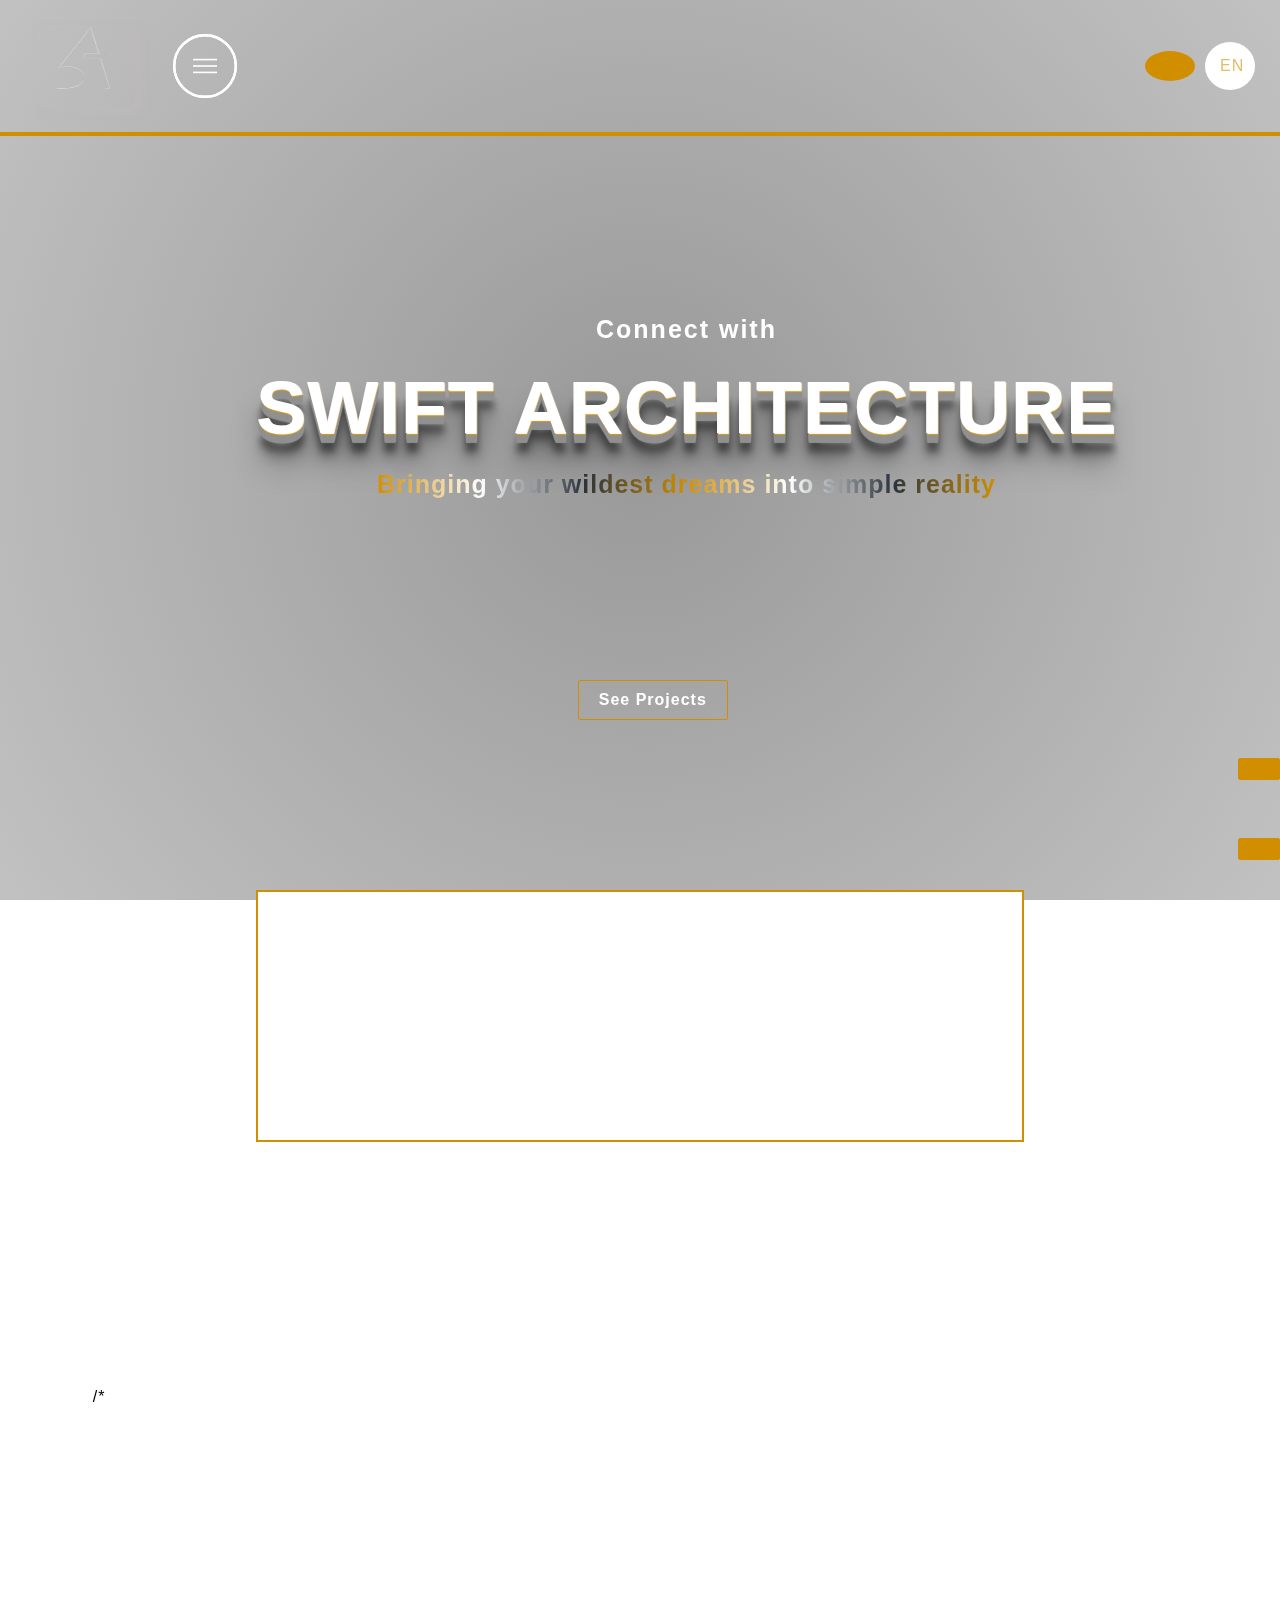
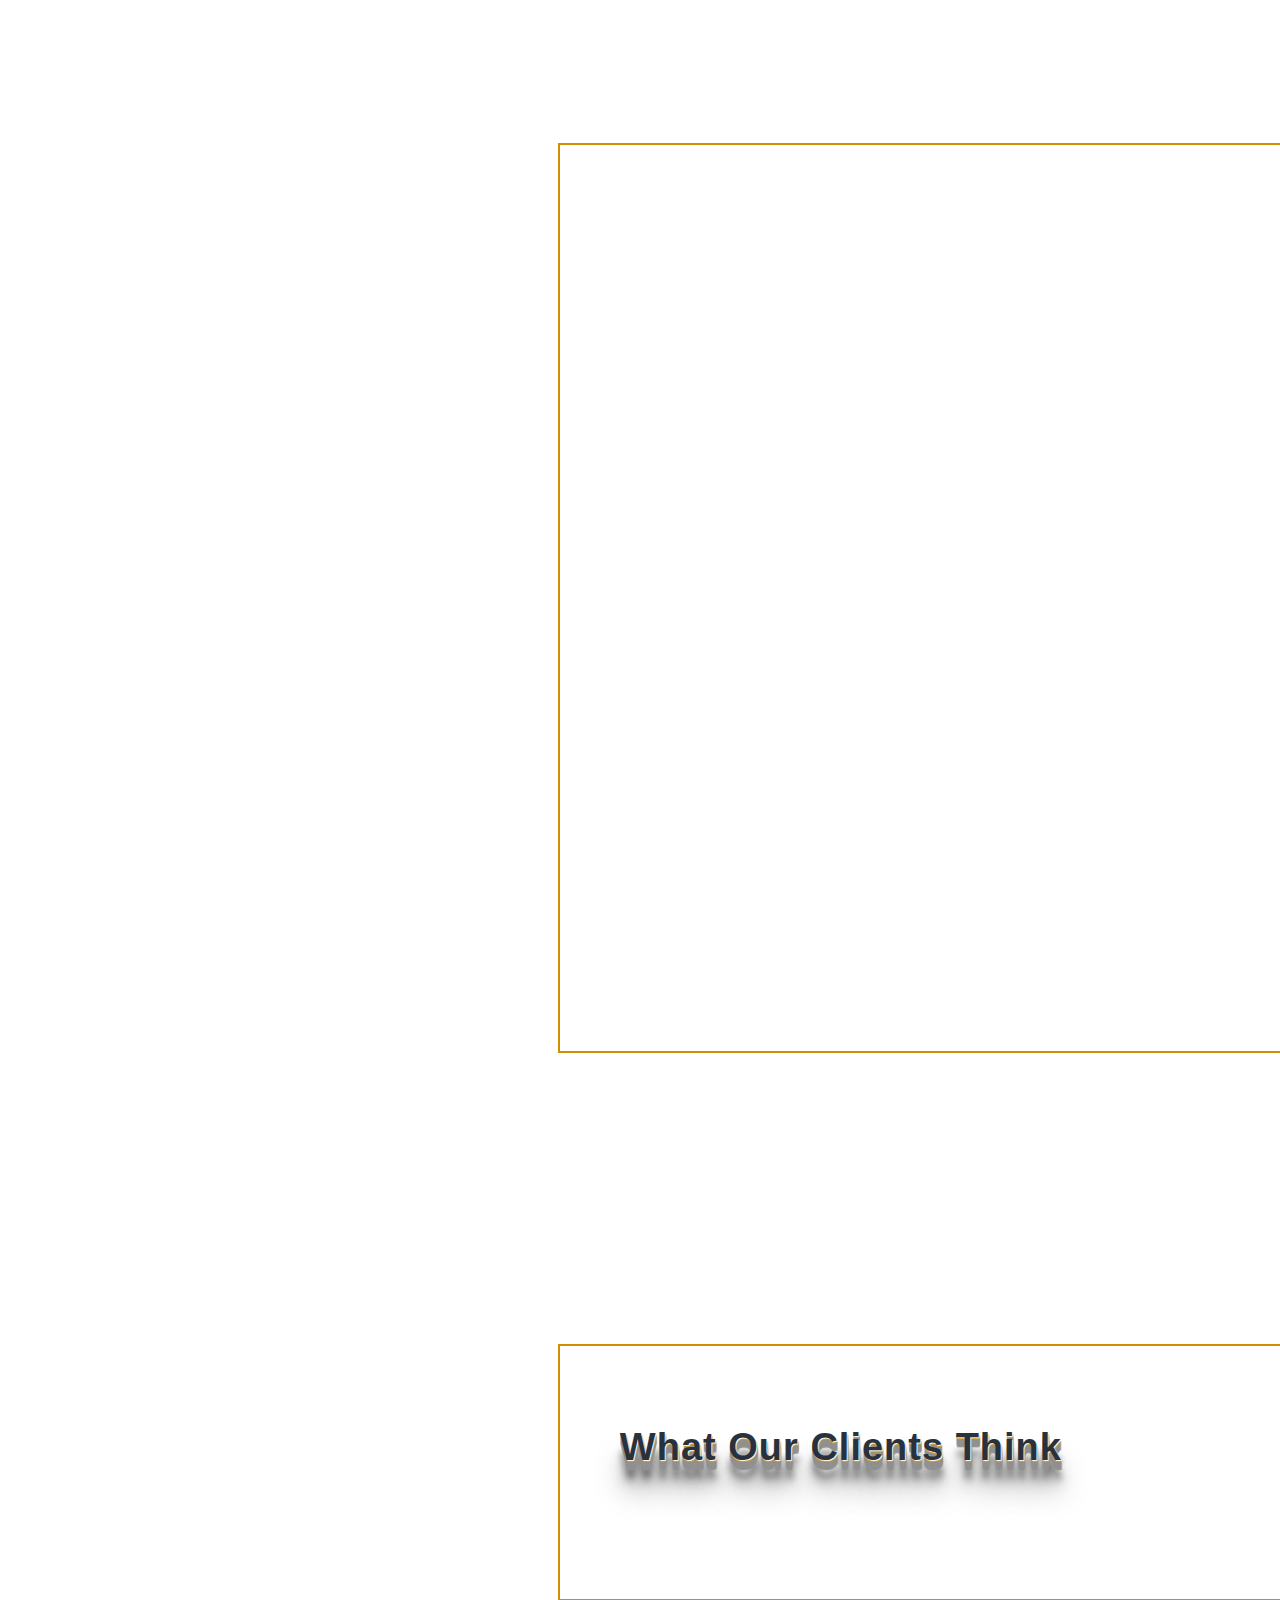
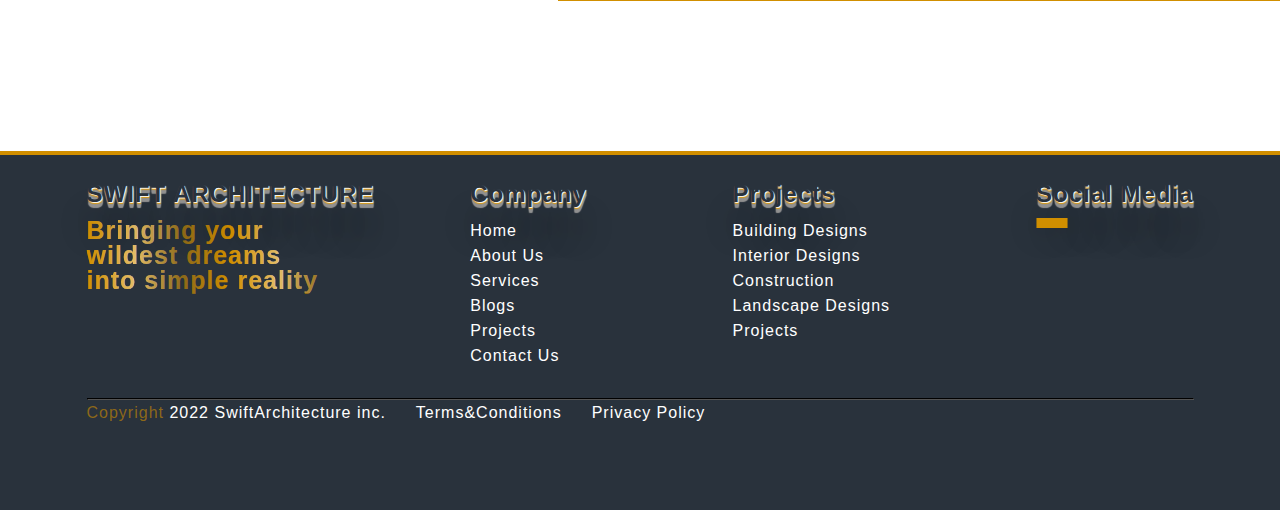
==== index.html @ 9f7cba60 "Update index.html" ====
<!DOCTYPE html>
<html lang="en">
<head>
    <meta charset="UTF-8">
    <meta http-equiv="X-UA-Compatible" content="IE=edge">
    <meta name="viewport" content="width=device-width, initial-scale=1.0">
    <title>Document</title>
    <link rel="stylesheet" href="style.css">
    <link href="https://unpkg.com/aos@2.3.1/dist/aos.css" rel="stylesheet">
    <script src="https://unpkg.com/aos@2.3.1/dist/aos.js"></script>
    <script src="https://kit.fontawesome.com/27ed1e60c1.js" crossorigin="anonymous"></script>
    <script src="https://code.iconify.design/iconify-icon/1.0.1/iconify-icon.min.js"></script>
</head>
<body>
    <main>
        <section id="hero">
            
            <section id="header">
                <div class="header">
                    <div class="header_wrapper">
                        <div class="mobile__navbar">
                            <div class="logo"><a href="#contact-me"><h2><img src="./assets/Swift.png" alt="#" width="100px" height="70px"></h2></a></div>
                            <div class="hamburger"><div class="bar"></div></div>
                            <ul>
                                <li><a href="#header" data-after="Home">Home</a></li>
                                <li><a href="#about" data-after="About Swift">About Us</a></li>
                                <li><a href=".projects" data-after="Services">Services</a></li>
                                <li><a href=".projects" data-after="Services">Blogs</a></li>
                                <li><a href="#projects" data-after="Contact">Projects</a></li>
                                <li><a href="#projects" data-after="Contact">Contact Us</a></li>
                                
                            </ul>    
                        </div>
                        <div class="rightContainer">
                            <div class="header_mail">
                                <a href="mailto:swiftarchitecture247@gmail.com"><iconify-icon icon="carbon:email"></iconify-icon></a>
                            </div>
                            <div class="languageMenu">
                                <div class="languageMenu_item">
                                    <span>EN</span>
                                </div>
                            </div>
                        </div>
                    </div>
                </div>
                
            </section>
            
            <nav>
                
                <video autoplay loop muted plays-inline class="back-video" 
                poster="/upload/resize_cache/iblock/ad4/qodr7lu05pbajoi9zs8rscyl9esdbyeu/637_441_2/1.jpg" >
                    <source src="https://reformosa.pt/public/uploads/_/originals/c9e46682-1225-59f7-8596-67a74b011928.mp4" type="video/mp4">
                </video>
                
                <!-- <h2 class="logo">Swi- <span>Ft</span></h2> -->
                
            </nav>
            <div class="hero_mask"></div>

            <div class="content-main">
                <div class="content_wrapper" data-aos="fade-up">
                    <h4>Connect with</h4>
                    <h1>SWIFT ARCHITECTURE</h1>
                    <h3>Bringing your wildest dreams into simple reality</h3>
                    
                </div>
                <div class="newsletter" data-aos="fade-right">
                    <div class="buttonContainer" data-aos="fade-right"data-aos-duration="2000" data-aos-delay="1000">
                        <a href="" class="button">See Projects</a>
                    </div>
                    <!-- <form>
                        <input type="email" name="email" id="mail" placeholder="Enter Your Email">
                        <input type="submit" id="submit" name="submit" value="Let's Start" >
                    </form> -->
                </div>
                
                
            </div>
            <a href="https://wa.me/2348025716755/?text=Hello, Swift Architecture" class="whatsapp button"><iconify-icon icon="bi:whatsapp" style="color: #fff;"></iconify-icon></a>
            <a href="tel:+2348025716755" class="call button"><iconify-icon icon="fluent:call-outbound-28-filled" style="color: #fff;"></iconify-icon></a>
            
        </section>
        
        <!-- About Section -->
        
        
        <section id="about">
        <!-- <img class="image" src="./assets/Swiftlogo.jpg" alt="" width="100%" height="100%"> -->
        <div class="about_mask"></div>
            <section class="card_1">
                <article class="main_card" data-aos="zoom-in-up">
                    <h2 class="heading">Pursuing Excellence</h2> 
                    <p class="subheading">Swift Architecture is one of Nigeria's leading Architectural firm,
                        developers and managers of mixed-use real estate 
                        developments, property investments and hospitality developments.</p>
                </article>
            </section>
            <section id="about-main">
                <div class="main">
                    <!-- <img src="https://static.dezeen.com/uploads/2018/07/marc-goodwin-archmospheres-dutch-architecture-studios-offices-_dezeen_2364_sq_e.jpg" alt="#"> -->
                    /* <div class="about-text" data-aos="fade-right" data-aos-delay="500"
                    data-aos-ease="ease-out" data-aos-offset="-15px" data-aos-duration="1000"> */
                     <div class="about-text" data-aos="fade-up">
                        <!-- <div class="img"></div> -->
                        <h2>About Us</h2>
                        <h5 style="display: inline;">Architecture $ </h5><h3 class="subheading" style="display: inline;"> <span>Project Management</span></h3>
                        <p>We strive to create architecture that is simple, beautiful, 
                            and economical of both means and gestures. We believe that architecture should be integral with its place and that the best buildings allow people to fully experience the light and nature of that place.  Our chief pursuit is a timeless expression of architecture that is appropriate to its users and their purpose, that blends progressive technology with elemental form.
                            . </p>
                        <div class="btnC">
                            <div class="buttonContainer" data-aos="fade-up-right">
                                <a href="" class="button">Want to know more?</a>
                            </div>
                        </div>
                    </div>
                </div>
            </section>

            <div class="projects">
                <div class="texts">
                    <h2 class="heading" data-aos="fade-up">
                        Exclusive <br> Architecture
                    </h2>
                    <p class="subheading" data-aos="fade-up">
                        Focused on iconic location,high quality production and valuable design, Swift Architecture stands out for their uniqueness and excellence. 
                    </p>
                    <div class="btnC">
                        <div class="buttonContainer" data-aos="fade-up-right">
                            <a href="" class="button">See Projects</a>
                        </div>
                    </div>
                </div>
                <div class="block-description">
                    
                    <!-- <div class="description" data-aos="fade-up">
                        <img class="slide" src="../Architecture/assets/interior-design-images-apartment-interior-design.jpg" style="width:100%;">
                        <img class="slide" src="../Architecture/assets/ikoyi build.jpg" style="width:100%;">
                        <img class="slide" src="../Architecture/assets/homes1.jpg" style="width:100%;">
                    </div>   -->
                    <div class="description">
                        <div class="square" data-aos="fade-up">
                            <div class="icon">
                                <img src="../assets/diamond.png" alt=""
                                 height="40px">
                            </div>
                            <div class="square_text">
                                <h2 class="heading1">Curated Design</h2>
                                <p class="subheading">
                                    We partner with our Client
                                becoming a part of their development 
                                team - to understand their preferences 
                                and put it into work. 
                                </p>
                            </div>
    
                        </div>
                        <div class="square" data-aos="fade-up">
                            <div class="icon">
                                <img src="../assets/security.png" alt=""
                                 height="40px">
                            </div>
                            <div class="square_text">
                                <h2 class="heading1">Construction</h2>
                                <p class="subheading">
                                    We stay with a project from 
                                conceptualization to completion 
                            and beyond.
                                </p>
                            </div>
                        </div>
                        <div class="square" data-aos="fade-up">
                            <div class="icon">
                                <img src="../assets/diamond.png" alt=""
                                 height="40px">
                            </div>
                            <div class="square_text">
                                <h2 class="heading1">Interior Design</h2>
                                <p class="subheading">
                                    The stylish interior makes us want 
                                to spend more time in it. We 
                                present interesting sets to create 
                                an apartment. We choose the 
                                right colors according to our 
                                own taste and for your satisfaction.  
                                </p>
                            </div>
                        </div>
                        <div class="square" data-aos="fade-up">
                            <div class="icon">
                                <img src="../assets/diamond.png" alt=""
                                 height="40px">
                            </div>
                            <div class="square_text">
                                <h2 class="heading1">Landscape Design</h2>
                                <p class="subheading">
                                    Our landscape designs reflects the belief
                        that any property's intrinsic value lies in 
                        the site's natural beauty, vastness and 
                        richness of its landscape.
                                </p>
                            </div>
                        </div>
                    </div>
                </div>
            </div>

            <section id="contact">
                <div class="text-2">
                    <h2 class="heading" data-aos="fade-up">
                        We're glad to <br> help
                    </h2>
                    <h3 class="subheading" data-aos="fade-up">
                        <span>Send us an email or call us <br>
                            Let's give Your Dreams A Shape Of Reality.
                        </span>
                        
                    </h3>
                    <div class="btnC">
                        <div class="buttonContainer" data-aos="fade-up-right">
                            <a href="" class="button">Contact Us</a>
                        </div>
                    </div>
                </div>
            </section>

            <section id="clients">
                <div class="div"></div>
                <div class="square1">
                    <div class="square">
                        <!-- <div class="icon">
                            <img src="../assets/diamond.png" alt=""
                             height="40px">
                        </div> -->
                        <h2 class="heading">What Our Clients Think</h2>
                        <div class="square_text" data-aos="fade-up">
                        <!-- <div class="square_text_mask"></div>   -->
                            
                            <div class="client"> 
                                <img src="../Architecture/assets/308.png" style="width: 100%;">
                                <div class="words">
                                    <p class="subheading">
                                        Build with the world's most intuitive firm, Swift Architecture.
                                        I can't believe believe my dreams actually came into reality. 
                                    </p>
                                </div>
                                <!-- <div class="words1">
                                    
                                </div> -->
                            </div>
                            <div class="client">
                                <img src="../Architecture/assets/257.jpg" style="width: 100%;">
                                <div class="words">
                                    <p class="subheading">
                                        I cant believe there is a firm as meticulous as Swift!!!
                                        I can't believe believe my dreams actually came into reality. 
                                    </p>
                                </div>
                                <!-- <div class="words2">
                                    
                                </div> -->
                            </div>
                            <div class="client">
                                <img src="../Architecture/assets/194.jpg" style="width: 100%;">
                                <div class="words" >
                                    <p class="subheading">
                                        Build with the world's most intuitive firm, Swift Architecture.
                                        I can't believe believe my dreams actually came into reality. 
                                    </p>
                                </div>
                                <!-- <div class="words3">
                                    
                                </div> -->
                            </div>
                            <button class="button right" onclick="plusDivs(-1)">&#10094;</button>
                            <button class="button left" onclick="plusDivs(1)">&#10095;</button>
                        </div>
                        
                    </div>
                </div>
            </section>
        </section>

        <!-- Service section start -->
        
            
        <!--Contact Me -->
       

        <!-- footer start -->
        <footer>
            <div class="footer-wrapper">
                
                <div class="footer-contents">
                    <div class="footer-text">
                        <h2>SWIFT ARCHITECTURE</h2>
                       <h3 class="subheading"><span>Bringing your <br>wildest 
                             dreams <br> into simple reality</span> </h3>
                    </div>
                    <div class="company">
                        <h2>Company</h2>
                        <ul class="subheading">
                            <li><a href="#header" data-after="Home">Home</a></li>
                                <li><a href="#about" data-after="About Swift">About Us</a></li>
                                <li><a href=".projects" data-after="Services">Services</a></li>
                                <li><a href=".projects" data-after="Services">Blogs</a></li>
                                <li><a href="#projects" data-after="Contact">Projects</a></li>
                                <li><a href="#projects" data-after="Contact">Contact Us</a></li>
                        </ul>  
                    </div>

                    <div class="footer-project">
                        <h2>Projects</h2>
                        <ul class="subheading">
                            <li><a href="#header" data-after="Dashboard">Building Designs</a></li>
                            <li><a href="#Documentation" data-after="Documentation">Interior Designs</a></li>
                            <li><a href="#Documentation" data-after="Documentation">Construction</a></li>
                            <li><a href="#header" data-after="Download">Landscape Designs</a></li>
                            <li><a href="#footer" data-after="Contact">Projects</a></li>
                        </ul>  
                    </div>

                    <div class="social-media">
                        <h2>Social Media</h2>
                        <div class="social">
                            <div class="buttonContainer">
                                <a href="https://www.facebook.com/swiftarchitecture" class="button"><iconify-icon icon="eva:facebook-fill" style="color: #fff;"></iconify-icon></a>
                            </div>
                            <div class="buttonContainer">
                                <a href="callto=+2348025716755" class="button"><iconify-icon icon="fe:twitter" style="color: #fff;"></iconify-icon></a>
                            </div>
                            <div  class="buttonContainer">
                                <a href="https://instagram.com/swift_architecture?r=nametag" class="button"><iconify-icon icon="bi:instagram" style="color: #fff;"></iconify-icon></a>
                            </div>
                            <div class="buttonContainer">
                                <a href="https://www.linkedin.com/company/swift-architecture/" class="button"><iconify-icon icon="akar-icons:linkedin-v2-fill" style="color: #fff;"></iconify-icon></a>
                            </div>
                            <div class="buttonContainer">
                                <a href="https://wa.me/2348025716755/?text=Hello, Swift Architecture" class="button"><iconify-icon icon="bi:whatsapp" style="color: #fff;"></iconify-icon></a>
                            </div>
                        </div>
                    </div>
                </div>
                <div class="copyright subheading">
                    <hr>
                    <div class="footer-end">
                        <p class="end"><span>Copyright <i class="fa-solid fa-copyright"></i></span> 2022 SwiftArchitecture inc.</p>
                        <li class="middle"><a href="#">Terms&Conditions</a></li>
                        <li><a href="#">Privacy Policy</a></li>
                    </div>
                </div>  
            </div>
        </footer>
    </main>

    <script src="index.js"></script>
    <script src="//translate.google.com/translate_a/element.js?
    cb=googleTranslateElementInit"></script>
    
    <script>
        AOS.init({
            duration: 2000,
            // once: true,
            onscroll: true,
        });
    </script>
</body>
</html>
---- style.css ----
*{
    margin: 0;
    padding: 0;
    font-family: sans-serif;
    box-sizing: border-box;
    letter-spacing: 1px;
    
}
html{
    scroll-behavior: smooth;
    overflow-x: hidden;
}
body{
    /* background-color: rgb(49, 49, 49); */
    /* background-color: #fff; */
    background-color: transparent;
    color: #000;
}


/* Hero Section */

/* .container{
    min-height: 100vh;
    width: 100%;
    display: flex;
    align-items: center;
    justify-content: center;
} */
nav{
    display: flex;
    justify-content: space-between;
    align-items: center;
    width: 100vw;
}
.back-video{
    position: absolute;
    left: 0;
    top: 0;
    z-index: -2; 
    width: 100%;
    object-fit: fill;
    height: 100%;
}
.hero_mask{
    position: absolute;
    top: 0;
    right: 0;
    bottom: 0;
    left: 0;
    z-index: -1;
    background-image: radial-gradient(circle at 50% 50%,rgba(51,51,51,.5),rgba(51,51,51,.3));
}
main{
    max-width: 100%;
}
@media (min-aspect-ratio: 16/9){
    .back-video{
        width: 100%;
        height: auto;
    }
}
/* @media (min-aspect-ratio: 16/9){
    .back-video{
        width: auto;
        height: 100%;
    }
} */

#hero{
    height: 100vh;
    width: 100%;
    background-image: url(https://www.studia-54.com/upload/iblock/05a/dwes5d4qma2uzk5yoxar0859eth1djxx/Skype_Video.mp4);
    background-size: cover;
    background-position: center;
    color: #fff;
}
#hero .whatsapp, .call{
    position: fixed;
    right: 0;
    bottom: 40px;
    z-index: 2;
    background-color: #d18f00;
}
#hero .call{
    bottom: 120px;
    width: fit-content;
    background-color: #d18f00;
}
/* Header Section */

.header{
    /* padding: 12px 0;
    z-index: 10;
    top: 0;
    left: 0;
    right: 0; */
    position: fixed;
    z-index: 10;
    width: 100%;
    /* background-color: rgba(0, 0, 0, .2);  */
    background-color: transparent;
    padding: 25px;
    letter-spacing: 2px;
    transition: all ease-out .5s;
    height: auto;
    /* border: #d18f00 4px solid; */
    /* height: 30%; */
    border-bottom: #d18f00 4px solid; 
    /* position: fixed; */
    /* background: rgb(73, 62, 62); */
    /* transition: all .5s ease; */
    /* box-shadow: 0 13px 61px 0 hsla(0,0%,49.8%,.2); */
}
/* .header.active::after{
    background-color: #1d223a;
} */
/* .header::-webkit-scrollbar{
    color: #000;
} */
.header_wrapper{
    display: flex;
    align-items: center;
    justify-content: space-between;
}
.rightContainer{
    display: flex;
    color: #fff;
    justify-content: center;
    align-items: center;
    gap: 10px;
}
.header_mail{
    width: 50px;
    border-radius: 50%;
    background-color: #d18f00;
    padding: 15px; 
    display: flex;
    justify-content: center;
    align-items: center;
    /* z-index: 1; */
}
/* .header_mail:hover{
    content: attr("mailto:swiftarchitecture247@gmail.com");
} */
.languageMenu_item{
    width: 50px;
    border-radius: 50%;
    background-color: #fff;
    padding: 15px;
}
.mobile__navbar{
    display: flex;
    align-items: center;
    justify-content: space-between;
}
.mobile__navbar ul{
    list-style: none;
    position: fixed;
    background-color: #29323c;
    /* background-color: transparent; */
    width: 100%;
    height: 100%;
    left: 100%;
    top: 0;
    display: flex;
    flex-direction: column;
    justify-content: center;
    align-items: center;
    z-index: 1;
    overflow-x: hidden;
    transition: .5s ease left;
  }
  .mobile__navbar ul.active{
    left: 0;
  }
  .mobile__navbar ul a{
    font-size: 1.5rem;
    font-weight: 500;
    letter-spacing: .2rem;
    text-decoration: none;
    color: rgba(209, 143, 0, .3);
    text-transform: uppercase;
    padding: 20px;
    display: block;
  } 
  .mobile__navbar ul a::after{
    content: attr(data-after);
    position: absolute;
    top: 50%;
    left: 50%;
    transform: translate(-50%, -50%) scale(0);
    z-index: -1;
    color: rgba(240, 248, 255, 0.021);
    /* z-index: -1; */
    transition: .3s ease letter-spacing;
  }
  .mobile__navbar ul li:hover a::after{
    transform: translate(-50%, -50%) scale(2);
  }
  .mobile__navbar ul li:hover a{
    color: #d18f00;
    text-decoration: underline;
  } 
  .mobile__navbar .hamburger{
    height: 80px;
    min-width: 80px;

    /* display: inline-block; */
    border: 3px solid white;
    border-radius: 50%;
    position: relative;
    display: flex;
    align-items: center;
    justify-content: center;
    z-index: 100;
    cursor: pointer;
    transform: scale(.8);
    margin-left: 30px;
  }
  .mobile__navbar .hamburger::after{
    position: absolute;
    content: "";
    height: 100%;
    width: 100%;
    border-radius: 50%;
    border: 3px solid white;
    animation: hamburger_puls 1s ease infinite;
  }
  .mobile__navbar .hamburger .bar{
    height: 2px;
    width: 30px;
    position: relative;
    background-color: white;
    z-index: -1;
  }
  .mobile__navbar .hamburger .bar::after,
  .mobile__navbar .hamburger .bar::before{
    content: "";
    position: absolute;
    height: 100%;
    width: 100%;
    left: 0;
    background-color: white;
    transition: .3s ease;
    transition-property: top, bottom;
  }
  .mobile__navbar .hamburger .bar::after{
    top: 8px;
  }
  .mobile__navbar .hamburger .bar::before{
    bottom: 8px;
  }
  .mobile__navbar .hamburger.active .bar::after{
    top: 0;
  }
  .mobile__navbar .hamburger.active .bar::before{
    bottom: 0;
  }
  

.logo{
    font-size: 35px;
    letter-spacing: 1px;
    cursor: pointer;
    /* background-color: rgba(189, 185, 185, .5); */
    border-radius: 10px;
    margin-left: 10px;
    /* background-color: rgba(146, 145, 145, .1) !important; */
    /* border-top: 20px #000; */
    box-shadow: rgba(189, 185, 185, .5) 7px 5px 5px 5px;
}
/* .logo:hover{
    color: #443f3f;
    transition: .4s;
    transform: scale(1.5);
} */
span{
    color: rgba(209, 143, 0, .6);
}

/* nav ul li{
    list-style-type: none;
    display: inline-block;
    padding: 10px 25px;
}
nav ul li a{
    color: white;
    text-decoration: none;
    font-weight: bold;
    text-transform: capitalize;
}
nav ul li a:hover{
    color: #f9004d;
    transition: .4s;
} */
/* #button{
    background-color: #f9004d;
    color: white;
    text-decoration: none;
    border: 2px solid transparent;
    font-weight: bold;
    padding: 10px 25px;
    border-radius: 100px;
    cursor: pointer;
}
.btn{
    box-shadow: 0 0 0 0 rgba(#f9004d, .5);
    animation: pulse 1.5s infinite ease-out, colorShift 2s infinite ease-in;
}
.btn:hover {
    animation: pulse 1s infinite ease-out;
}
@keyframes colorShift{
    0%, 100% {
        background:#f9004d;
    }
    25% {
        background:#bc5173;
    }
    50% {
        background:#835a65;
    }
    75% {
        background:#6c585d;
    }
    
}

@keyframes pulse{
    0% {
        box-shadow: inset 0 0 0 5px rgba(#f9004d, .4), 0 0 0 0 rgba(#f9004d, 1);
    }
    100% {
        box-shadow: inset 0 0 0 3px rgba(#ad637a, .2), 0 0 0 10px rgba(#f9004d, 0);
    }
} */
/* @keyframes hoverShine{
    0% {
        background-image: linear-gradient(
            135deg, rgba(#f9004d, .4) 0%, rgba(#f9004d, 0) 50%,
            rgba(#f9004d, 0) 100%);
    }
    50% {
        background-image: linear-gradient(
            135deg, rgba(#f9004d, 0) 0%, rgba(#f9004d, .4) 50%,
            rgba(#f9004d, 0) 100%);
    }
    100% {
        background-image: linear-gradient(
            135deg, rgba(#f9004d, 0) 0%, rgba(#f9004d, 0) 50%,
            rgba(#f9004d, .4) 100%);
    }
    
} */
.content-main{
    width: 100%;
    height: 100%;
    position: relative;
}

.content_wrapper{
    position: absolute;
    top: 35%;
    left: 20%;
    transform: translateY(-50%);
    /* position: relative; */
    z-index: -1;
    /* margin: 120px auto; */
    display: flex;
    flex-direction: column;
    align-items: center;
    justify-content: center;
    /* color: #fff; */
    /* opacity: 1;
    transform: rotateX(20deg); */
}
/* @media (prefers-reduced-motion: no-preference){
    .content{
        transition: opacity 1.5s ease, transform 1.5s ease;
    }
} */
h1{
    /* color: rgb(167, 135, 135); */
    color: #fff;
    margin: 20px 0px 20px;
    font-size: 75px;
    /* width: 80%; */
    /* margin: auto; */
}
h3{
    /* color: rgb(167, 135, 135); */
    background-image: linear-gradient(to left, #d18f00, #29323c, white,#d18f00, #29323c, white, #d18f00);
    -webkit-background-clip: text;
    -moz-background-clip: text;
    background-clip: text;
    color: transparent;
    margin-bottom: 50px;
    font-size: 25px;
}
.content-main h1, h2{
    /* color: rgb(41, 50, 60); */
    text-shadow: 1px 1px 1px #fff,
        1px 2px 1px #d18f00,
        1px 3px 1px #919191,
        1px 4px 1px #919191,
        1px 5px 1px #919191,
        1px 6px 1px #919191,
        1px 7px 1px #919191,
        1px 8px 1px #919191,
        1px 9px 1px #919191,
        1px 10px 1px #919191,
    1px 18px 6px rgba(16,16,16,0.4),
    1px 22px 10px rgba(16,16,16,0.2),
    1px 25px 15px rgba(16,16,16,0.2),
    1px 30px 30px rgba(16,16,16,0.4);
}
h4{
    /* padding-top: 105px; */
    /* color: #fcfc; */
    color: #fff;
    font-size: 25px;
    letter-spacing: 2px;
}
.newsletter{
    width: 28%;
    max-width: 100%;
    position: absolute;
    bottom: 20%;
    left: 37%;
    transform: translateY(-50%);
    z-index: -1;
    /* margin: -100px auto; */
    display: flex;
    flex-direction: column;
    align-items: center;
    justify-content: center;
}
.newsletter .button{
    color: #fff;
}
/* @keyframes leftmove{
    0%{
        left: -200px;
        top: 0px;
    }
    25%{
        left: 200px;
        top: 0px;
    }
    50%{
        left: 200px;
        top: 0px;
    }
    75%{
        left: 0px;
        top: 0px;
    }
    100%{
        left: 0px;
        top: 0px;
    }
} */
.newsletter .button{
    border: 1px solid #d18f00;
}
/* .newsletter form input:first-child{
    width: 100%;
    display: flex;
    align-items: center;
    display: flex;
    justify-content: center;
    padding: 14px 0 14px 15px;
    border: 2px #f9004d;
    outline: none;
    border-radius: 30px;
    position: relative;
    border-radius: 2px;
    border: 1px solid #d18f00;
    background-color: transparent;
    transition: color .2s ease-in-out,background-color .2s ease-in-out;
    padding: 10px 20px;
    color: #000;
} */
/* .newsletter form input:first-child:placeholder-shown{
    width: auto;
} */
/* .newsletter form input:last-child{
    position: absolute;
    width: 30%;
    align-items: center;
    display: flex;
    justify-content: center;
    padding: 10px 30px;
    border: 2px #f9004d;
    outline: none;
    border-radius: 30px;
    background-color: #f9004d;
    color: white;
    box-shadow: 0px 0px 5px #000, 0px 0px 15px #858585;
    top: 4px;
    right: 6px;
    cursor: pointer;
    border-radius: 2px;
    border: 1px solid #d18f00;
    background-color: transparent;
    transition: color .2s ease-in-out,background-color .2s ease-in-out;
    padding: 10px 20px;
    color: #000;
} */
/* #submit:hover {
    transform: scale(.9);
    transition: ease-in .3s;
} */
/* END HERO SECTION */

/* card */
.card_1{
    background-color: #fff;
    width: 60%;
    padding-bottom: 20px;
    margin: auto;
    position: absolute;
    top: -10px;
    border: #d18f00 2px solid;
}
.main_card{
    /* margin: auto; */
    /* width: 100%; */
    padding: 30px 90px ;
    /* letter-spacing: 1px; */
    word-spacing: 2px;
}
.main_card h2{
    text-align: center;
    margin-bottom: 20px;
    /* font-weight: 500; */
    font-size: 38px;
    color: #29323c;
}
.main_card p{
    text-align: center;
    /* font-size: 15px; */
    /* padding-bottom: 5px; */
}
/* End card */

#about{
    display: flex;
    flex-direction: column;
    /* color: #000; */
    width: 100%;
    /* height: 100vh; */
    padding: 150px 0;
    /* background-color: #443f3f; */
    /* background-color: rgb(53, 53, 53); */
    position: relative;
    justify-content: center;
    align-items: center;
}

.about_mask{
    position: absolute;
    top: 0;
    right: 0;
    bottom: 0;
    left: 0;
    /* background-image: radial-gradient(circle at 50% 50%,rgba(11, 11, 11, 0.5),rgba(51,51,51,.3)); */
    /* background-image: radial-gradient(circle at 50% 50%,rgba(60, 160, 214, 0.5),rgba(51,51,51,.3)); */
}

#about-main{
    padding: 150px 0;
}
.about-text{
    width: 70%;
    z-index: 1;
    
}
.main{
    width: 100%;
    margin: auto;
    /* margin-top: 10%; */
    display: flex;
    align-items: center;
    justify-content: space-around;
}
.about-text h2{
    color: #29323c;;
    font-size: 40px;
    /* text-transform: capitalize; */
    margin-bottom: 20px;
    /* margin-top: 60px; */
}

.about-text h5, .text-2 h3{
    color: #29323c;
    font-size: 25px;
    letter-spacing: 2px;
    text-transform: capitalize;
    margin-bottom: 25px;
}
.about-text p{
    color: #000;
    font-size: 18px;
    line-height: 28px;
    letter-spacing: 1px;
    margin-bottom: 45px;
}
.button:hover{
    background-color: transparent;
    border: 2px solid #d18f00;
    cursor: pointer;
}


  /* End Hero Section */
.projects{
    display: flex;
    padding-left: 30px;
    justify-content: center;
    align-items: center;
    width: 100%;
    z-index: 1;
    /* margin-right: 20px; */
}
.texts{
    width: 40%;
    margin-right: 50px;
    position: relative;
    
}
.block-description{
    width: 60%;
    position: relative;
    background-color: #fff;
    padding: 80px 60px;
    border: #d18f00 2px solid;
    border-right: none;
    /* opacity: 1; */
    /* background-image: url(../Architecture/assets/shutterstock-145607572.png); */
}
.description{
    width: 100%;
    /* -webkit-animation: slide 18s ease infinite; */
}

/* @-webkit-keyframes slide{
    20%{margin-left: 0px;}
    30%{margin-left: -20%;}
    40%{margin-left: -20%;}
    50%{margin-left: -40%;}
    60%{margin-left: -40%;}
    70%{margin-left: -60%;}
    80%{margin-left: -60%;}
    90%{margin-left: -100%;}
} */
.square1{
    background-color: #fff;
    width: 60%;
    padding: 80px 60px;
    border: #d18f00 2px solid;
    border-right: none;
}
.square{
    display: flex;
    /* padding: 20px; */
}
.icon{
    margin-right: 40px;
    background-color: #9d9999;
    border-radius: 50%;
    height: 20%;
    padding: 20px;
    display: flex;
    align-items: center;
    justify-content: center;
}
.square_text{
    margin-bottom: 50px;
    /* display: flex; */
    /* width: 50%; */
}
.square_text h2{
    margin-bottom: 15px;
    color: #29323c;
}
.heading{
    /* font-family: sans-serif; */
    font-size: 38px;
    /* font-weight: 400; */
    margin-bottom: 30px;
    color: #29323c;
}
.heading1{
    /* font-family: sans-serif; */
    font-size: 25px;
    /* font-weight: 400; */
    /* margin-bottom: 30px;
    color: #29323c; */
}
.subheading{
    line-height: 25px;
    margin-bottom: 30px;
    color: #29323c;
}
.buttonContainer{
    display: flex;
}
.button{
    border-radius: 2px;
    border: 1px solid #d18f00;
    background-color: transparent;
    transition: color .2s ease-in-out,background-color .2s ease-in-out;
    padding: 10px 20px;
    color: #000;
    /* font-size: 15px; */
    /* line-height: 28px; */
    font-weight: bold;
    letter-spacing: 1px;
}
#contact{
    display: flex;
    padding-left: 30px;
    justify-content: left;
    align-items: left;
    width: 100%;
    z-index: 1;
    margin: 30px 0;
}
#clients{
    display: flex;
    padding-left: 30px;
    justify-content: center;
    align-items: center;
    width: 100%;
    z-index: 1;
    
}
.square1 .square{
    display: flex;
    flex-direction: column;
}
.square1 .square_text{
    width: 100%;
    position: relative;
    margin: auto;
    /* height: 250px; */
}
/* .square_text_mask{
    position: absolute;
    top: 0;
    right: 0;
    bottom: 0;
    left: 0;
    z-index: -1;
    background-image: radial-gradient(circle at 50% 50%,rgba(51,51,51,.8),rgba(41, 50, 60, .5));
} */
.square_text .right, .left{
    cursor: pointer;
    position: absolute;
    top: 50%;
    width: auto;
    font-weight: bold;
    font-size: 18px;
    transition: 0.6s ease;
    padding: 16px;
    margin-top: -22px;
}
.left{
    right: 0;
    border-radius: 3px 0 0 3px;
}
/* .text-2 .subheading{

} */
.words{
    color: #fff;
    position: absolute;
    bottom: 10px;
    width: 100%;
    text-align: center;
    padding: 8px 12px;
    font-size: 18px;
}
.client{
    display: none;
}
/* .client{ */
    /* display: flex;
    flex-direction: column; */
    /* width: 100%; */
    /* background-color: transparent;
    border-radius: 20px; */
    /* border: 3px solid#000; */
    /* margin: auto; */
    /* justify-content: center;
    align-items: center;
    position: relative;
    padding-bottom: 40px; */
    
/* } */
/* .words1, .words2, .words3{
    display: flex;
    width: 90%;
    background-color: transparent;
    border-radius: 20px;
    border: 3px solid#000;
    padding: 40px 20px 20px 20px;
} */
/* .name1, .name2, .name3{
    background-image: url(../Architecture/assets/308.png);
    background-position: center;
    background-size: cover;
    border-radius: 50%;
    border: 3px solid#000;
    width: 100%;
    height: 90%;
    position: absolute;
    top: -20px;
} */
/* .name2{
    background-image: url(../Architecture/assets/257.jpg);
}
.name3{
    background-image: url(../Architecture/assets/244.png);
} */
.div{
    width: 40%;
    margin-right: 50px;
    position: relative;
}

footer{
   width: 100%; 
   background-color: #29323c;
   padding: 25px;
   color: #fff;
   color: #29323c;
   font-family: sans-serif;
   border-top: #d18f00 4px solid;
}
.footer-wrapper{
    width: 90%;
    display: flex;
    flex-direction: column;
    /* align-items: center;
    justify-content: center; */
    margin: auto;
    margin-bottom: 30px;
}
.footer-contents{
    width: 100%;
    display: flex;
    justify-content: space-between;
    align-items: top;
}
a, ul, li{
    text-decoration: none;
    list-style: none;
    color: #fff;
    
}

.copyright{
    width: 100%;
    color: #fff !important;
}
.copyright hr{
    width: 100%;
    border-color: #000;
}
/* .social{
    display: flex;
    flex-direction: column;
} */
.social .button{
    /* border-radius: 2px;
    border: 1px solid #d18f00;
    background-color: transparent;
    transition: color .2s ease-in-out,background-color .2s ease-in-out; */
    padding: 0px 15px;
    /* color: #000; */
}
.social a:hover, .left:hover, .right:hover{
    transform: scale(.9);
    transition: .3s;
}
.footer-end{
    display: flex;
    /* justify-content: left; */
    align-items: flex-start;
    /* color: #fff; */
}
.middle{
    padding: 0 30px;
}
.footer-project{
    padding: 0 50px;
}
footer h2{
    font-family: sans-serif;
    /* font-size: 25px; */
    /* font-weight: 400; */
    margin-bottom: 10px;
    /* color: #29323c; */

    text-shadow: 1px 1px 1px #fff,
        1px 2px 1px #d18f00,
        1px 3px 1px #919191,
        1px 4px 1px #919191,
        1px 5px 1px #919191,
        1px 6px 1px #919191,
        /* 1px 7px 1px #919191, */
        /* 1px 8px 1px #919191, */
        /* 1px 9px 1px #919191, */
        /* 1px 10px 1px #919191, */
    /* 1px 18px 6px rgba(16,16,16,0.4), */
    /* 1px 22px 10px rgba(16,16,16,0.2), */
    /* 1px 25px 15px rgba(16,16,16,0.2), */
    1px 30px 30px rgba(16,16,16,0.4);
}
/* end modification */

/*  Keyframes */
@keyframes hamburger_puls{
    0%{
        opacity: 1;
        transform: scale(1);
    }
    100%{
        opacity: 0;
        transform: scale(1.5);
    }
  }
  
  /* End Keyframes */




/* RESPONSIVENESS */
/* Media Query for Desktop */
@media screen and (max-width: 992px){
    
    .mobile__navbar {
        display: flex;
        justify-content: space-between;
        width: 80%;
        align-items: center;
    }
    .about-text{
        width: 80%;
        padding-top: 100px;
    } 
    .card_1{
        top: -50px;
        width: 80%;
    }
    .projects{
        flex-direction: column;
    }
    .texts, .text-2{
        margin-bottom: 100px;
        width: 80%;
    }
    .text-2{
        margin-top: 100px;
        padding-left: 40px;
    }
    .block-description, .square1{
        width: 100%;
        border: 2px solid #d18f00;
        padding: 40px 40px 0 40px ;
        margin-left: -30px;
    }
    .div{
        display: none;
    }
    .square1{
        width: 80%;
        position: absolute;
        bottom: -40px;
        background-color: #fff;
        padding-bottom: 20px;
    }
    #clients{
        margin-top: 280px;
    }
    .footer-wrapper{
        width: 80%;
        padding-top: 50px;
    }
    .footer-project{
    padding: 0 20px;
    }
}

@media screen and (min-width: 520px) and (max-width: 700px){
    #hero .content-main h1{
        font-size: 40px;
        padding: 10px 20px;
    }
    #hero .content_wrapper {
        left: 10%;
    }
    .footer-project{
        display: none;
    }
    .company{
        padding-left: 20px;
        padding-right: 20px;
    }
}
@media screen and (max-width: 520px) {
    #hero .content-main h1{
        font-size: 30px;
    }
    #hero .content_wrapper {
        left: 10%;
    }
    .content-main{
        padding-top: 20px;
    }
    .button{
        font-size: 13.5px;
    }
    .heading, .main_card h2, .about-text h2{
        font-size: 28px;
        margin-bottom: 30px;
        color: #29323c;
    }
    .heading1{
        font-size: 20px;
    }
    .subheading{
        margin-bottom: 30px;
        color: #29323c;
    }
    .card_1{
        top: -50px;
        width: 80%;
    }
    .about-text{
        margin-top: 150px;
    }
    .projects{
        flex-direction: column;
    }
    .texts, .text-2{
        margin-bottom: 100px;
        margin-top: -10px;
        width: 80%;
    }
    .block-description, .square1{
        width: 100%;
        border: 2px solid #d18f00;
        padding: 40px 40px 0 40px ;
        margin-left: -30px;
    }
    .icon{
        width: 50px;
        height: 50px;
    }
    .text-2{
        width: 85%;
        padding-left: 20px;
        padding-top: 100px;
    }
    .div{
        display: none;
    }
    .words p{
        color: #000;
    }
    .footer-wrapper{
        width: 100%;
    }
    .footer-project{
        display: none;
    }
    .footer-contents h2, h3, ul{
        font-size: medium;
    } 
    .middle{
        padding: 0 10px;
    }
}

@media screen and (max-width: 410px) {
    #hero .content_wrapper {
        left: 10%;
        align-items: flex-start;
    }
    .about-text{
        margin-top: 300px;
    }
    .languageMenu_item{
        display: none;
    }
    .header{
        padding: 10px;
    }
    .footer-end{
        display: flex;
        flex-direction: column-reverse;
    }
    .middle{
        padding: 0;
    }
    .company{
        padding: 10px;
    }
}
@media screen and (min-width: 1200) and (max-width: 1440px) {
    main{
        font-size: 40px;
    }
    #hero .content-main h1{
        font-size: 150px;
        padding: 20px;
    }
    #hero .content-main h3, h4{
        font-weight: bold;
        font-size: 50px;
    }
}


@media screen and (min-width: 1441px) {
    main{
        font-size: xx-large;
        font-weight: bold;
    }
    #hero .content-main h1{
        font-size: 150px;
        padding: 10px 20px;
    }
    #hero .content-main h3, h4{
        font-weight: bold;
        font-size: 50px;
    }
}
/* END RESPONSIVENESS */
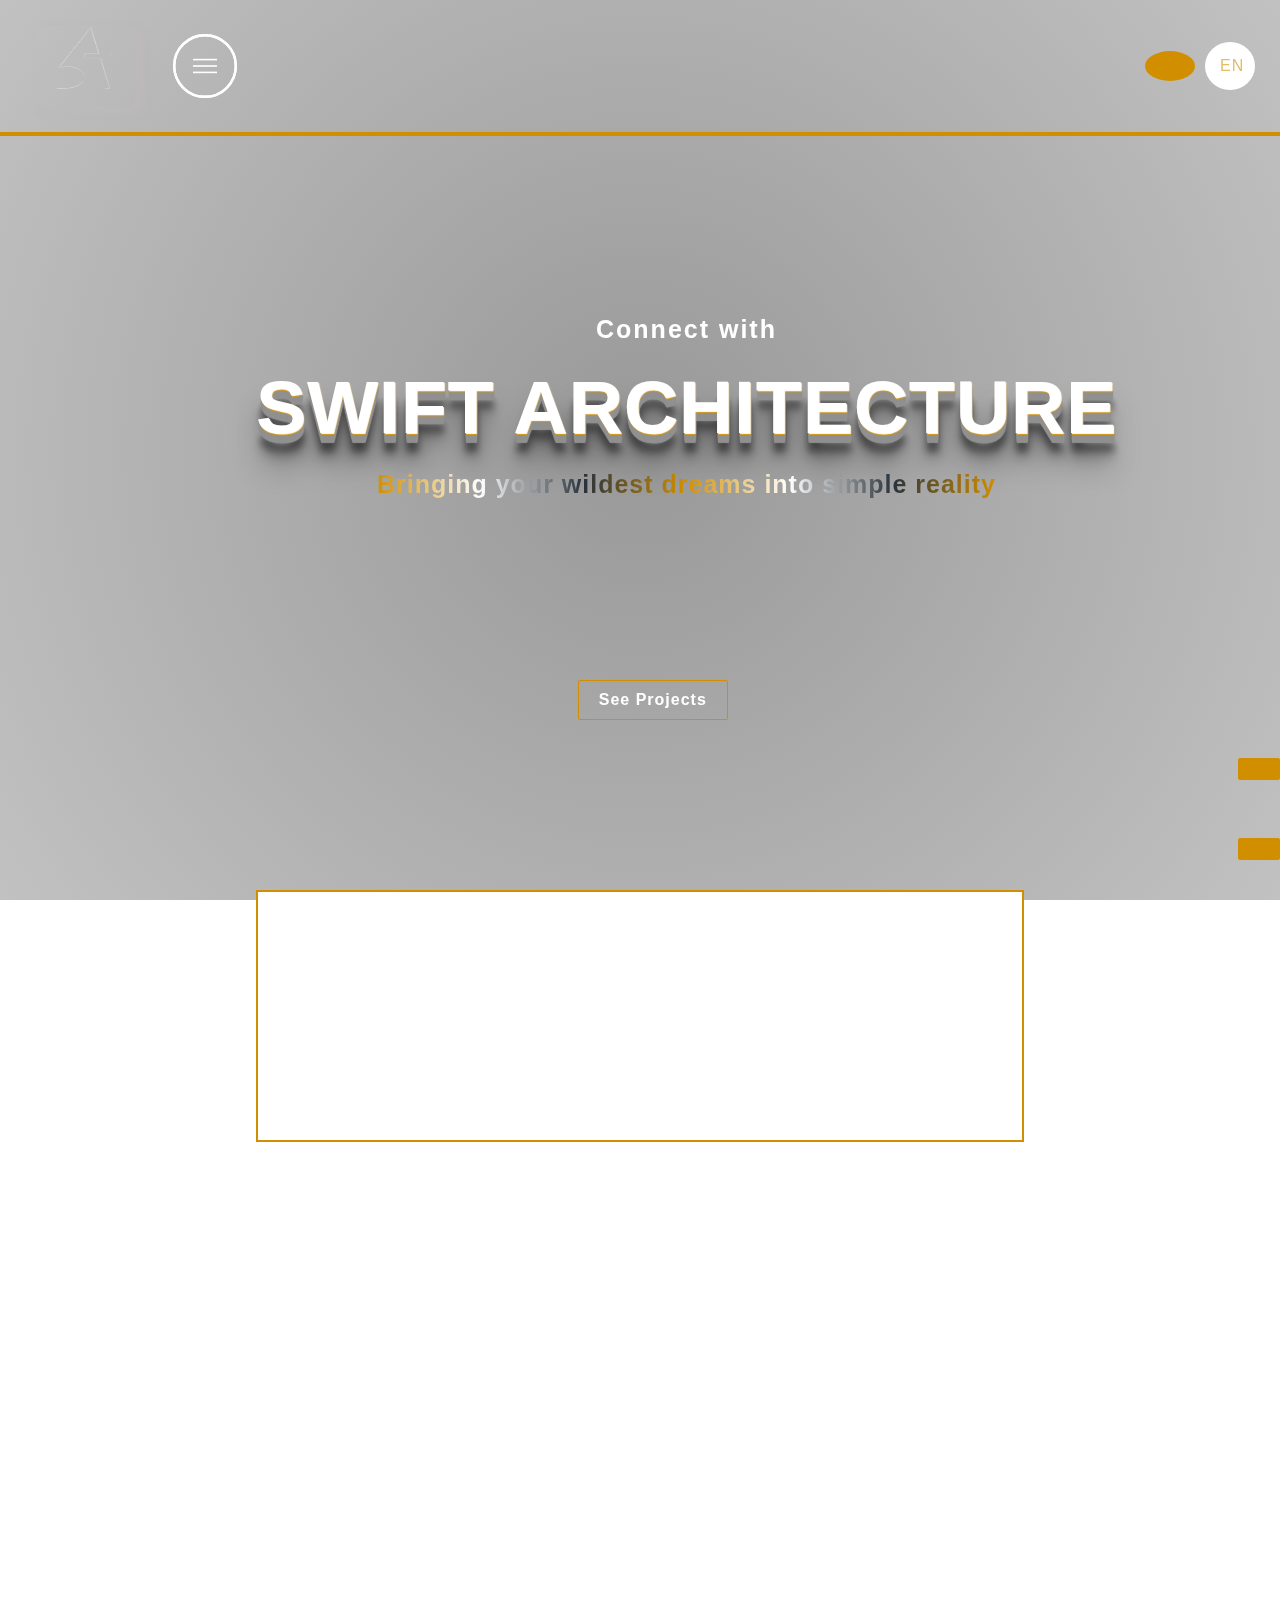
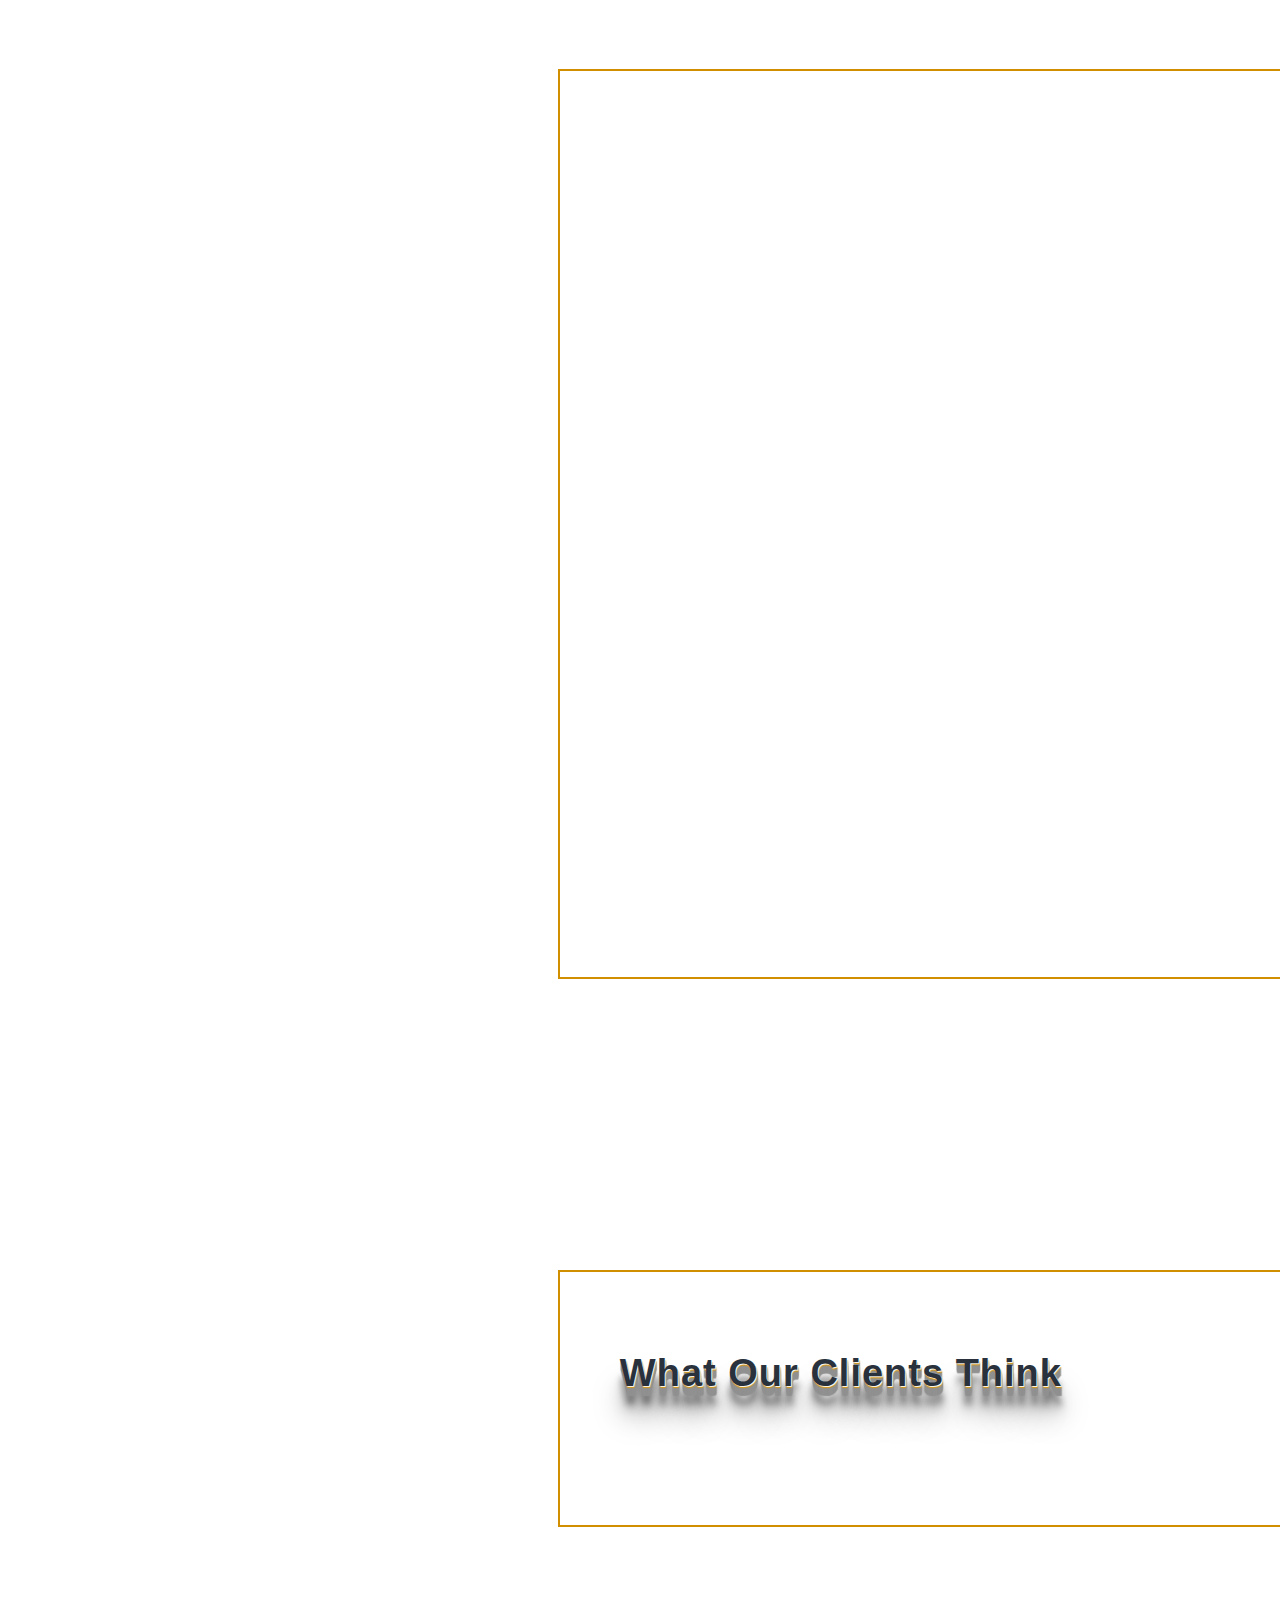
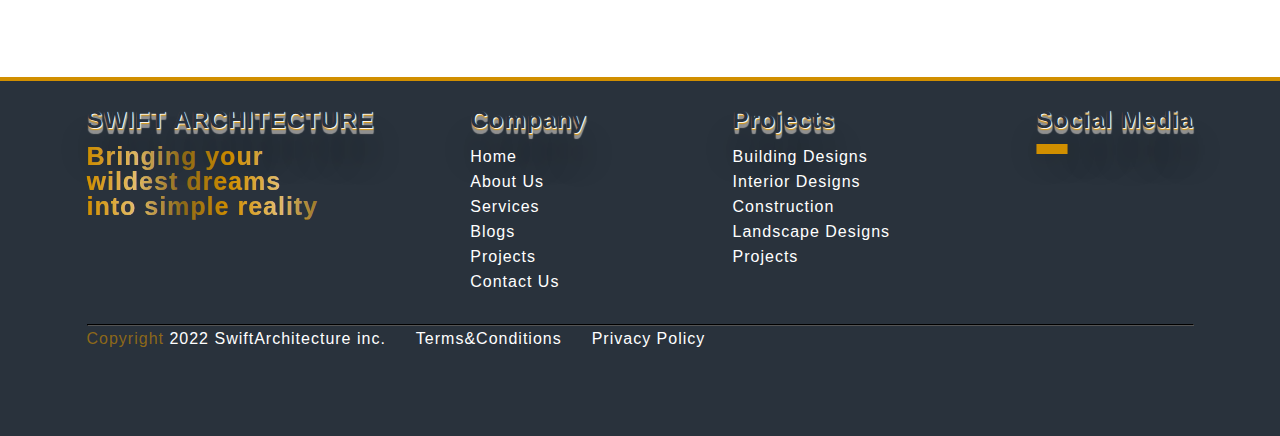
==== commit d848931f: "Update index.html" ====
--- a/index.html
+++ b/index.html
@@ -99,9 +99,8 @@
             <section id="about-main">
                 <div class="main">
                     <!-- <img src="https://static.dezeen.com/uploads/2018/07/marc-goodwin-archmospheres-dutch-architecture-studios-offices-_dezeen_2364_sq_e.jpg" alt="#"> -->
-                    /* <div class="about-text" data-aos="fade-right" data-aos-delay="500"
-                    data-aos-ease="ease-out" data-aos-offset="-15px" data-aos-duration="1000"> */
-                     <div class="about-text" data-aos="fade-up">
+                    <div class="about-text" data-aos="fade-right" data-aos-delay="500"
+                    data-aos-ease="ease-out" data-aos-offset="-15px" data-aos-duration="1000">
                         <!-- <div class="img"></div> -->
                         <h2>About Us</h2>
                         <h5 style="display: inline;">Architecture $ </h5><h3 class="subheading" style="display: inline;"> <span>Project Management</span></h3>
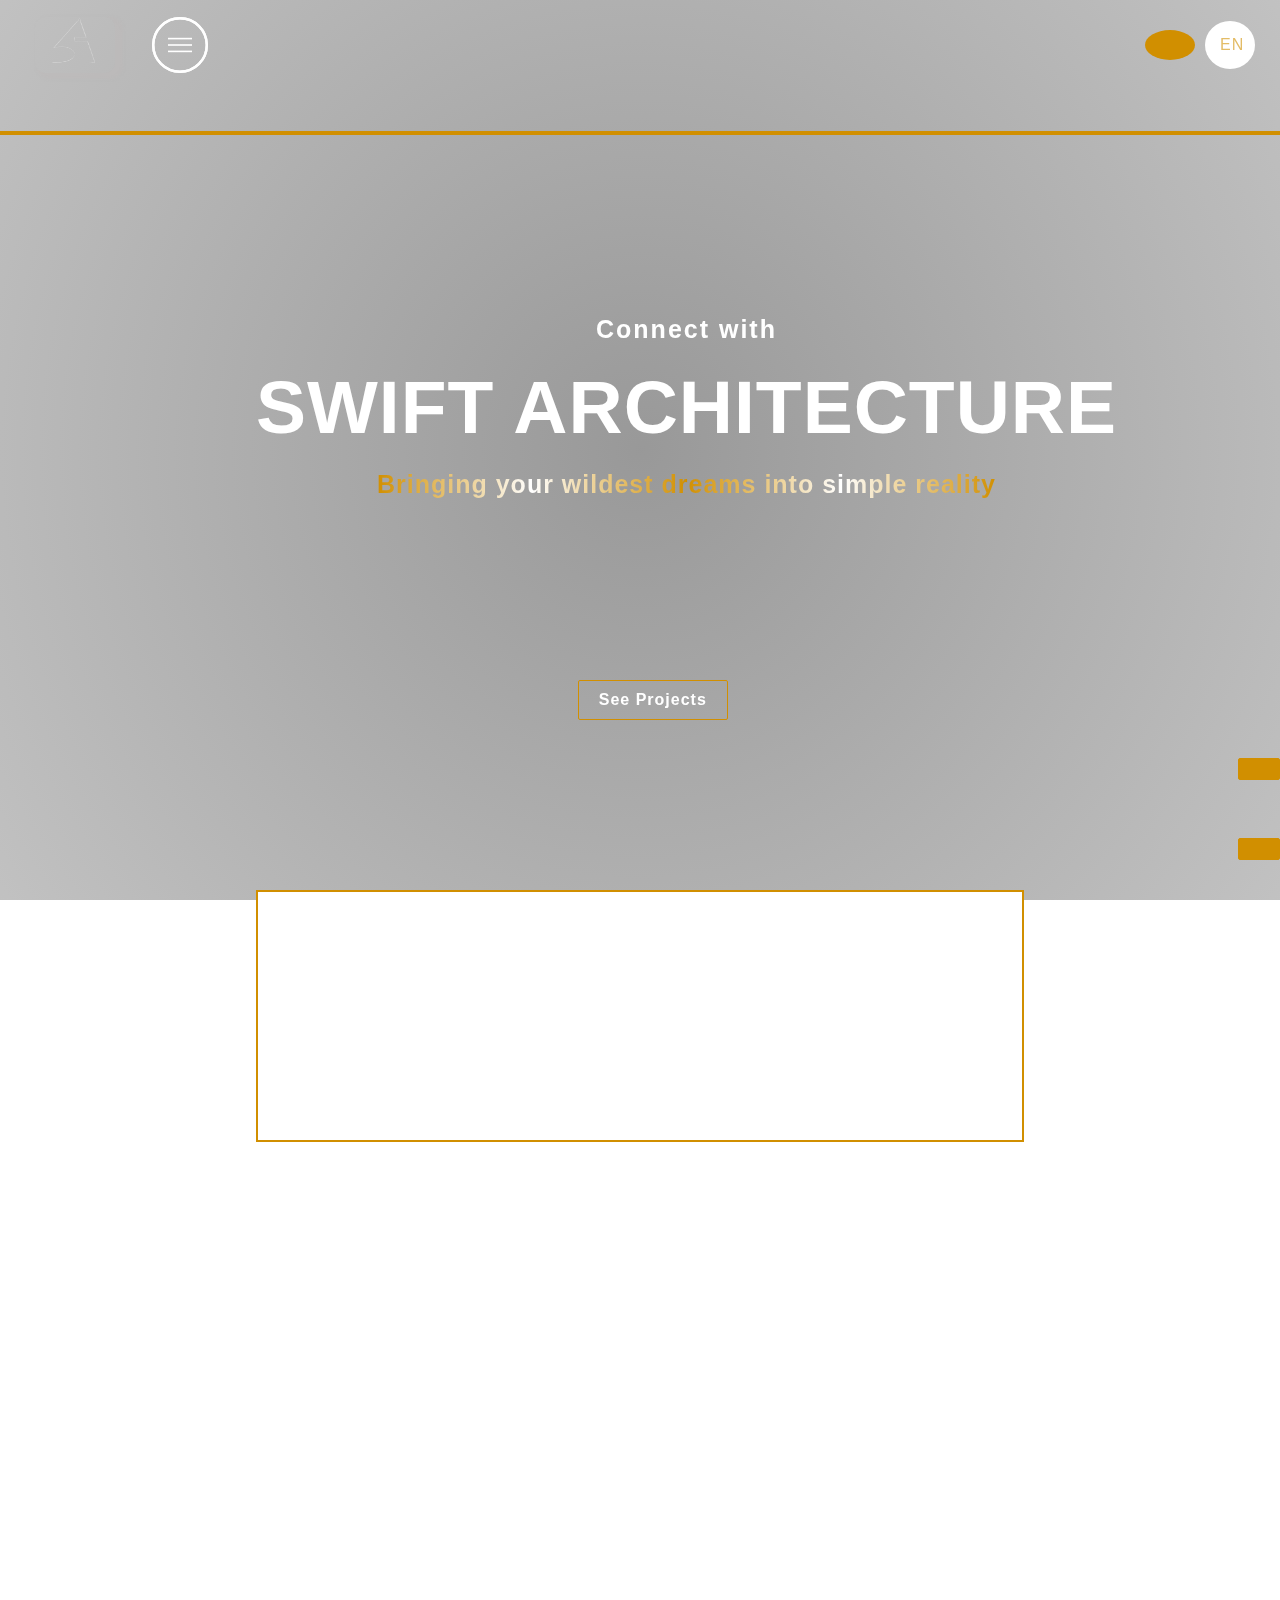
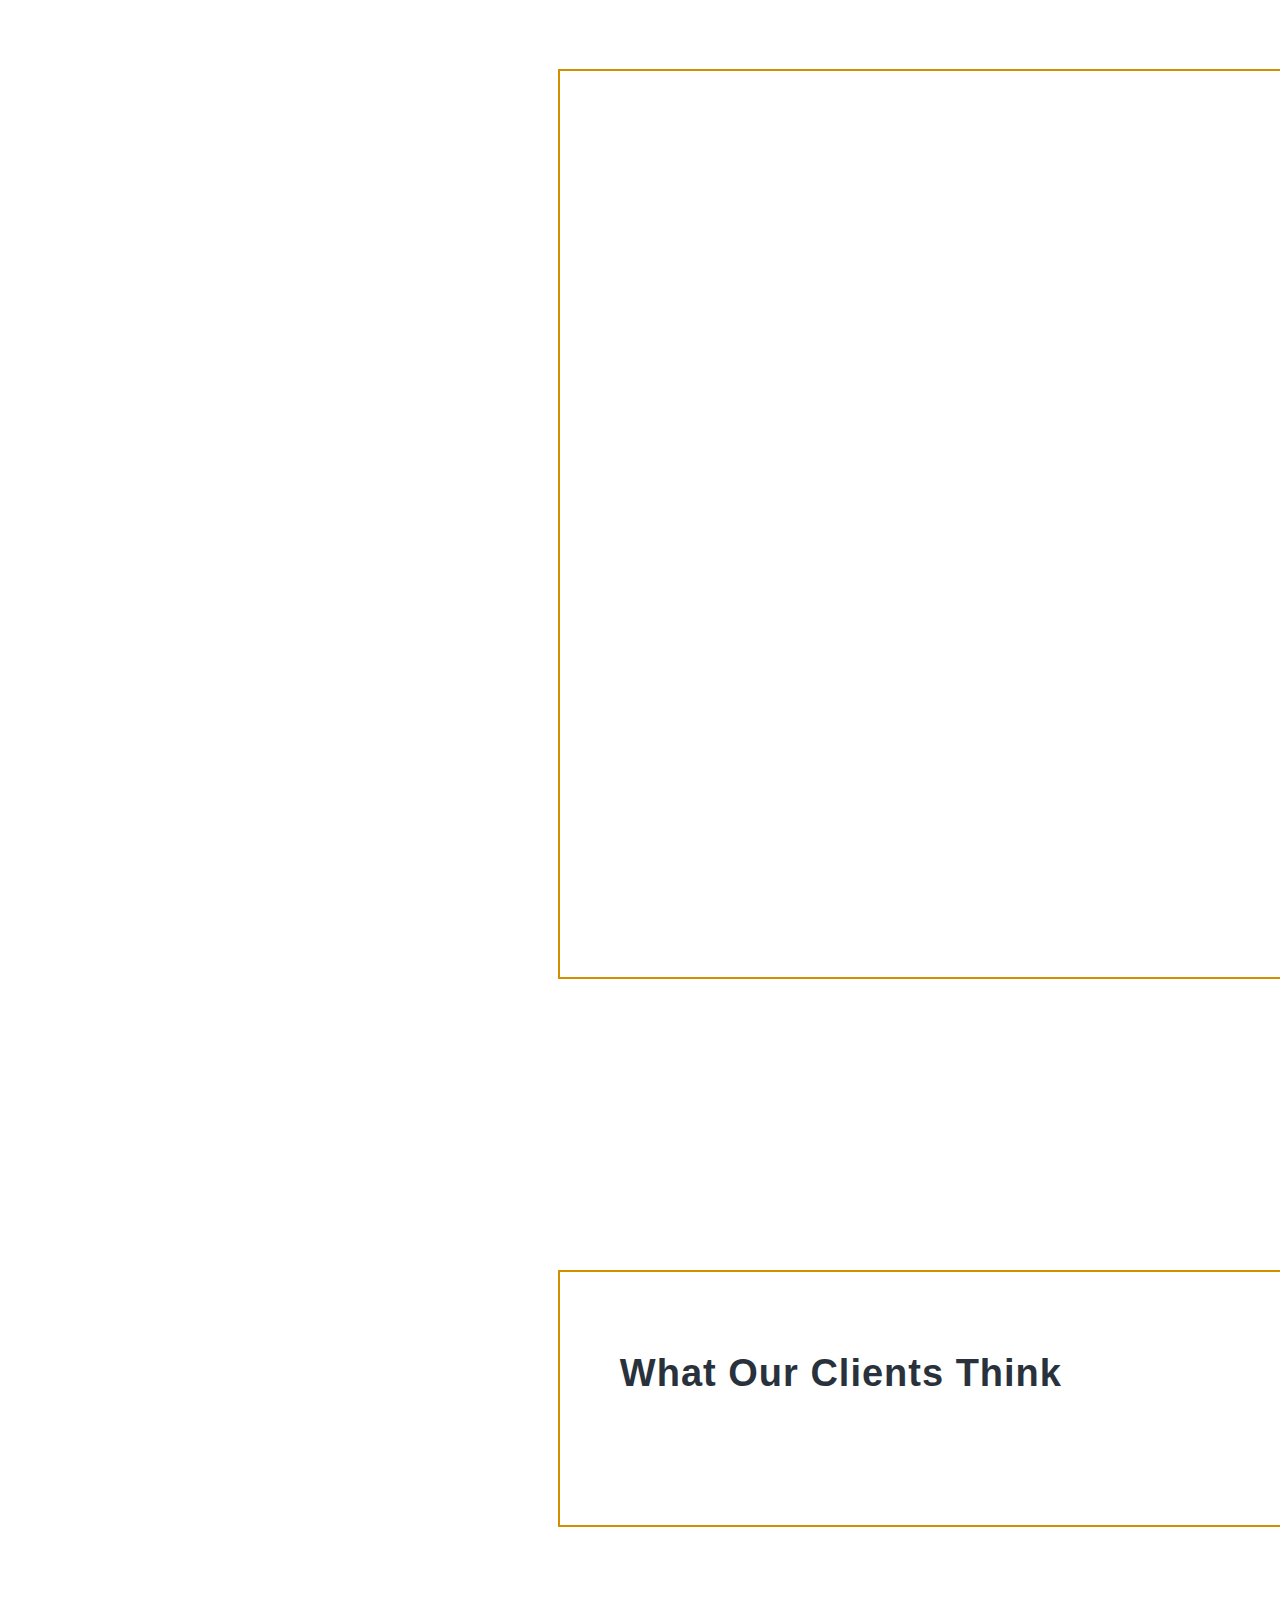
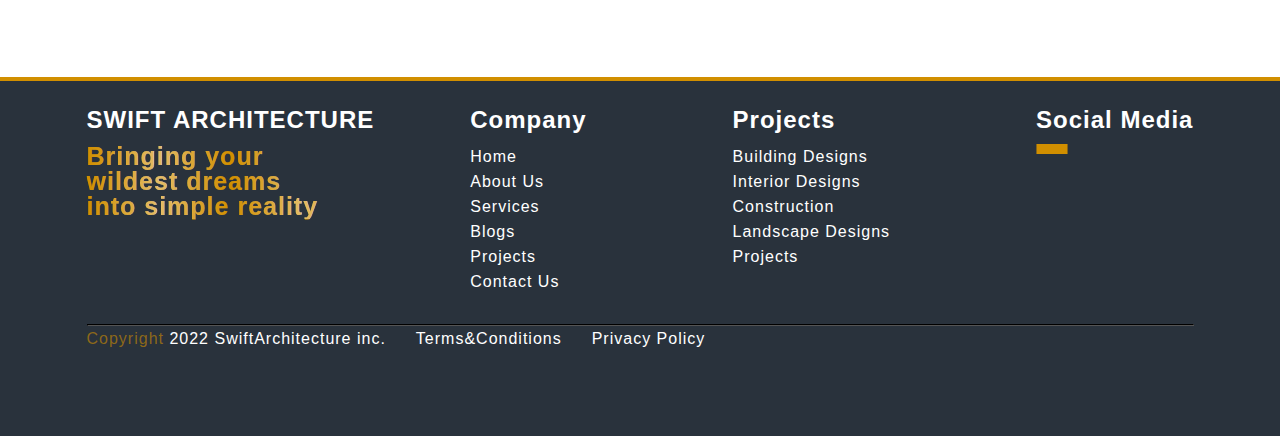
==== commit b5f21ea8: "remove 3D effects" ====
--- a/index.html
+++ b/index.html
@@ -19,7 +19,7 @@
                 <div class="header">
                     <div class="header_wrapper">
                         <div class="mobile__navbar">
-                            <div class="logo"><a href="#contact-me"><h2><img src="./assets/Swift.png" alt="#" width="100px" height="70px"></h2></a></div>
+                            <div class="logo"><a href="#contact-me"><h2><img src="./assets/Swift.png" alt="#" width="80px" height="50px"></h2></a></div>
                             <div class="hamburger"><div class="bar"></div></div>
                             <ul>
                                 <li><a href="#header" data-after="Home">Home</a></li>
@@ -99,8 +99,9 @@
             <section id="about-main">
                 <div class="main">
                     <!-- <img src="https://static.dezeen.com/uploads/2018/07/marc-goodwin-archmospheres-dutch-architecture-studios-offices-_dezeen_2364_sq_e.jpg" alt="#"> -->
-                    <div class="about-text" data-aos="fade-right" data-aos-delay="500"
+                    <div class="about-text" data-aos="fade-up" data-aos-delay="500"
                     data-aos-ease="ease-out" data-aos-offset="-15px" data-aos-duration="1000">
+                        
                         <!-- <div class="img"></div> -->
                         <h2>About Us</h2>
                         <h5 style="display: inline;">Architecture $ </h5><h3 class="subheading" style="display: inline;"> <span>Project Management</span></h3>
@@ -140,8 +141,9 @@
                     <div class="description">
                         <div class="square" data-aos="fade-up">
                             <div class="icon">
-                                <img src="../assets/diamond.png" alt=""
-                                 height="40px">
+                                <iconify-icon icon="ion:diamond-outline" style="color: #000;"></iconify-icon>
+                                <!-- <img src="../assets/diamond.png" alt="" -->
+                                 <!-- height="40px"> -->
                             </div>
                             <div class="square_text">
                                 <h2 class="heading1">Curated Design</h2>
@@ -156,8 +158,10 @@
                         </div>
                         <div class="square" data-aos="fade-up">
                             <div class="icon">
-                                <img src="../assets/security.png" alt=""
-                                 height="40px">
+                                <!-- <iconify-icon icon="carbon:security" flip="vertical" style="color: #000;"></iconify-icon> -->
+                                <iconify-icon icon="carbon:security" flip="vertical" style="color: #000;"></iconify-icon>
+                                <!-- <img src="../assets/security.png" alt=""
+                                 height="40px"> -->
                             </div>
                             <div class="square_text">
                                 <h2 class="heading1">Construction</h2>
@@ -271,6 +275,7 @@
                                     
                                 </div> -->
                             </div>
+                            
                             <button class="button right" onclick="plusDivs(-1)">&#10094;</button>
                             <button class="button left" onclick="plusDivs(1)">&#10095;</button>
                         </div>
--- a/style.css
+++ b/style.css
@@ -100,16 +100,16 @@
     width: 100%;
     /* background-color: rgba(0, 0, 0, .2);  */
     background-color: transparent;
-    padding: 25px;
+    padding: 10px 25px;
     letter-spacing: 2px;
     transition: all ease-out .5s;
-    height: auto;
+    height: 15%;
     /* border: #d18f00 4px solid; */
     /* height: 30%; */
     border-bottom: #d18f00 4px solid; 
     /* position: fixed; */
     /* background: rgb(73, 62, 62); */
-    /* transition: all .5s ease; */
+    transition: all .5s ease;
     /* box-shadow: 0 13px 61px 0 hsla(0,0%,49.8%,.2); */
 }
 /* .header.active::after{
@@ -203,8 +203,8 @@
     text-decoration: underline;
   } 
   .mobile__navbar .hamburger{
-    height: 80px;
-    min-width: 80px;
+    height: 70px;
+    min-width: 70px;
 
     /* display: inline-block; */
     border: 3px solid white;
@@ -260,15 +260,15 @@
   
 
 .logo{
-    font-size: 35px;
-    letter-spacing: 1px;
+    /* font-size: 35px; */
+    /* letter-spacing: 1px; */
     cursor: pointer;
     /* background-color: rgba(189, 185, 185, .5); */
     border-radius: 10px;
     margin-left: 10px;
     /* background-color: rgba(146, 145, 145, .1) !important; */
     /* border-top: 20px #000; */
-    box-shadow: rgba(189, 185, 185, .5) 7px 5px 5px 5px;
+    box-shadow: rgba(189, 185, 185, .5) 5px 3px 3px 3px;
 }
 /* .logo:hover{
     color: #443f3f;
@@ -357,20 +357,23 @@
     width: 100%;
     height: 100%;
     position: relative;
+    padding: 50px;
 }
 
 .content_wrapper{
+    /* height: 40%; */
     position: absolute;
     top: 35%;
     left: 20%;
     transform: translateY(-50%);
     /* position: relative; */
     z-index: -1;
-    /* margin: 120px auto; */
+    margin: auto;
     display: flex;
     flex-direction: column;
     align-items: center;
     justify-content: center;
+    
     /* color: #fff; */
     /* opacity: 1;
     transform: rotateX(20deg); */
@@ -390,7 +393,7 @@
 }
 h3{
     /* color: rgb(167, 135, 135); */
-    background-image: linear-gradient(to left, #d18f00, #29323c, white,#d18f00, #29323c, white, #d18f00);
+    background-image: linear-gradient(to left, #d18f00, white,#d18f00, white, #d18f00);
     -webkit-background-clip: text;
     -moz-background-clip: text;
     background-clip: text;
@@ -398,8 +401,8 @@
     margin-bottom: 50px;
     font-size: 25px;
 }
-.content-main h1, h2{
-    /* color: rgb(41, 50, 60); */
+/* .content-main h1, h2{
+    color: rgb(41, 50, 60);
     text-shadow: 1px 1px 1px #fff,
         1px 2px 1px #d18f00,
         1px 3px 1px #919191,
@@ -414,7 +417,7 @@
     1px 22px 10px rgba(16,16,16,0.2),
     1px 25px 15px rgba(16,16,16,0.2),
     1px 30px 30px rgba(16,16,16,0.4);
-}
+} */
 h4{
     /* padding-top: 105px; */
     /* color: #fcfc; */
@@ -438,6 +441,7 @@
 }
 .newsletter .button{
     color: #fff;
+    /* cursor: pointer; */
 }
 /* @keyframes leftmove{
     0%{
@@ -747,6 +751,15 @@
     margin: auto;
     /* height: 250px; */
 }
+/* .square_text-mask{
+    position: absolute;
+    top: 0;
+    right: 0;
+    bottom: 0;
+    left: 0;
+    z-index: -1;
+    background-image: radial-gradient(circle at 50% 50%, #000, rgba(255, 255, 255, 1));
+} */
 /* .square_text_mask{
     position: absolute;
     top: 0;
@@ -774,7 +787,7 @@
 /* .text-2 .subheading{
 
 } */
-.words{
+.words p{
     color: #fff;
     position: absolute;
     bottom: 10px;
@@ -903,14 +916,14 @@
     /* font-size: 25px; */
     /* font-weight: 400; */
     margin-bottom: 10px;
-    /* color: #29323c; */
-
-    text-shadow: 1px 1px 1px #fff,
+    color: #fff;
+
+    /* text-shadow: 1px 1px 1px #fff,
         1px 2px 1px #d18f00,
         1px 3px 1px #919191,
         1px 4px 1px #919191,
         1px 5px 1px #919191,
-        1px 6px 1px #919191,
+        1px 6px 1px #919191, */
         /* 1px 7px 1px #919191, */
         /* 1px 8px 1px #919191, */
         /* 1px 9px 1px #919191, */
@@ -918,7 +931,7 @@
     /* 1px 18px 6px rgba(16,16,16,0.4), */
     /* 1px 22px 10px rgba(16,16,16,0.2), */
     /* 1px 25px 15px rgba(16,16,16,0.2), */
-    1px 30px 30px rgba(16,16,16,0.4);
+    /* 1px 30px 30px rgba(16,16,16,0.4); */
 }
 /* end modification */
 
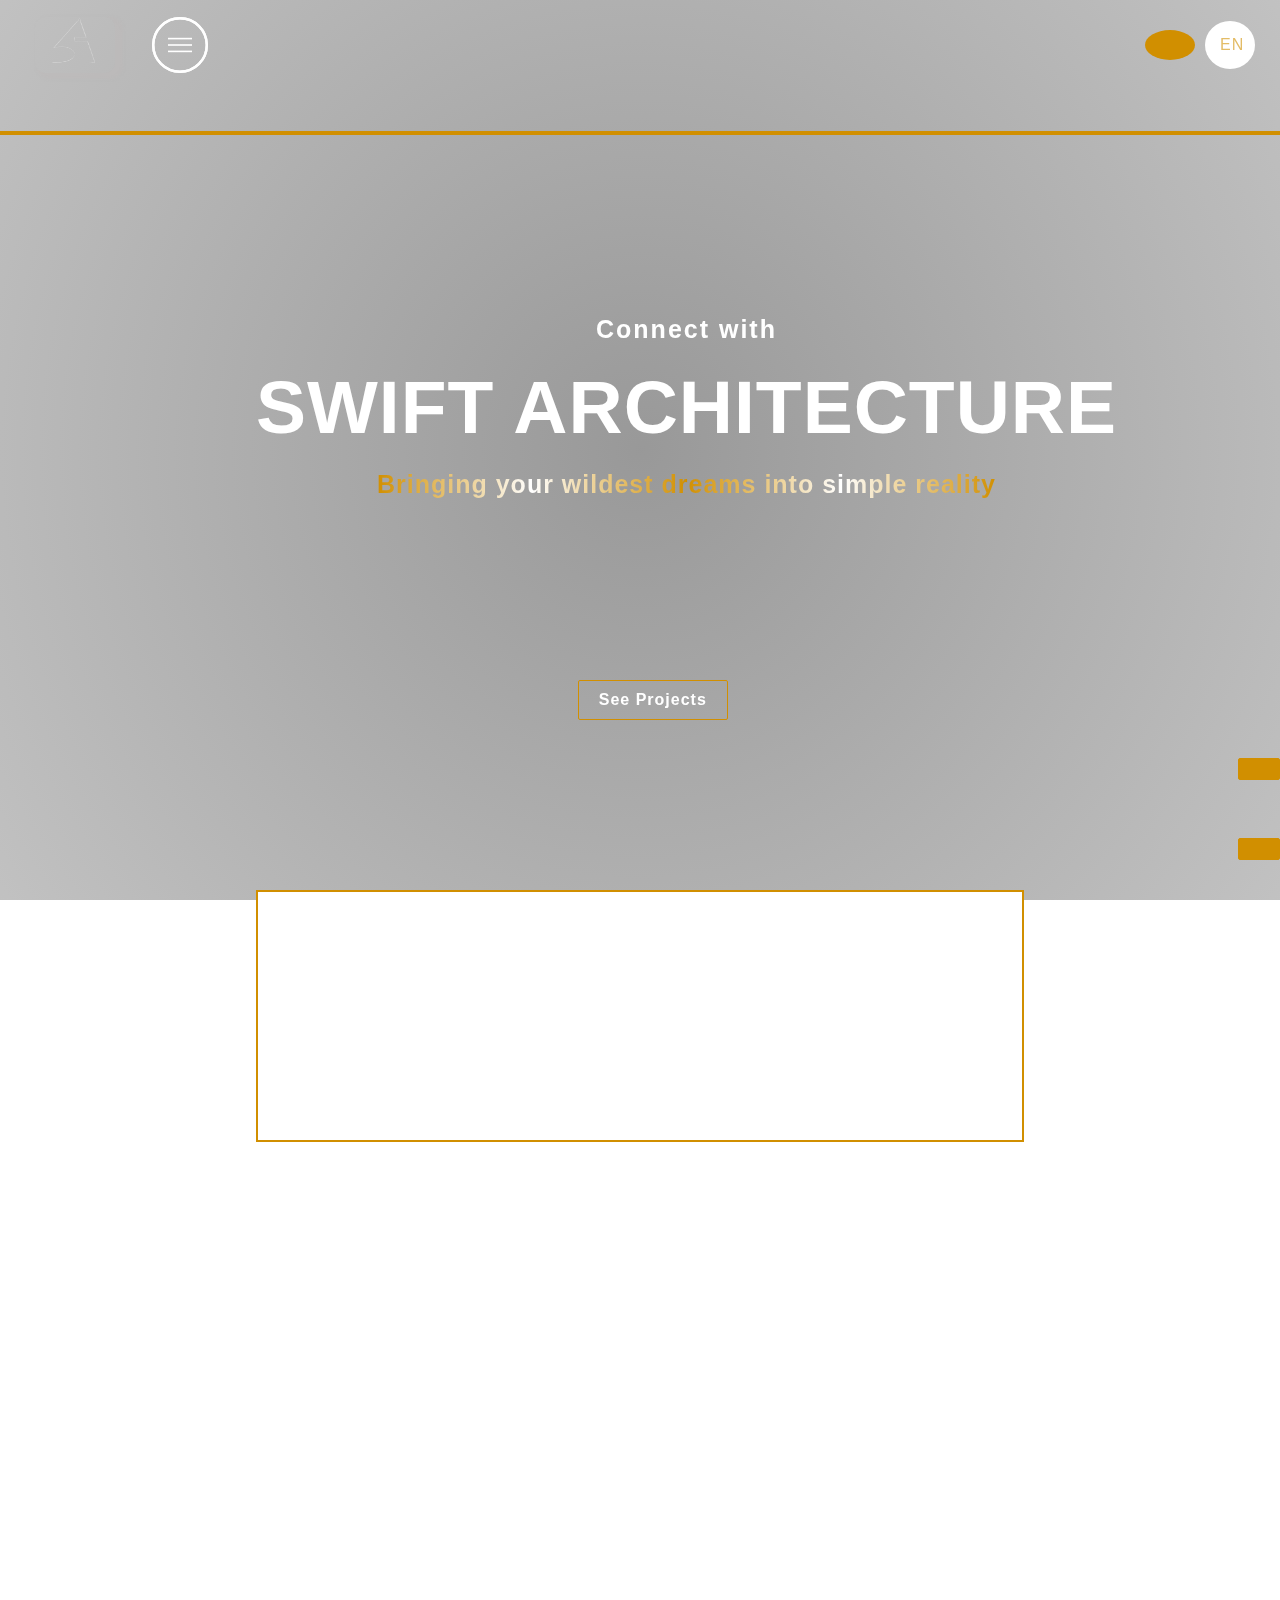
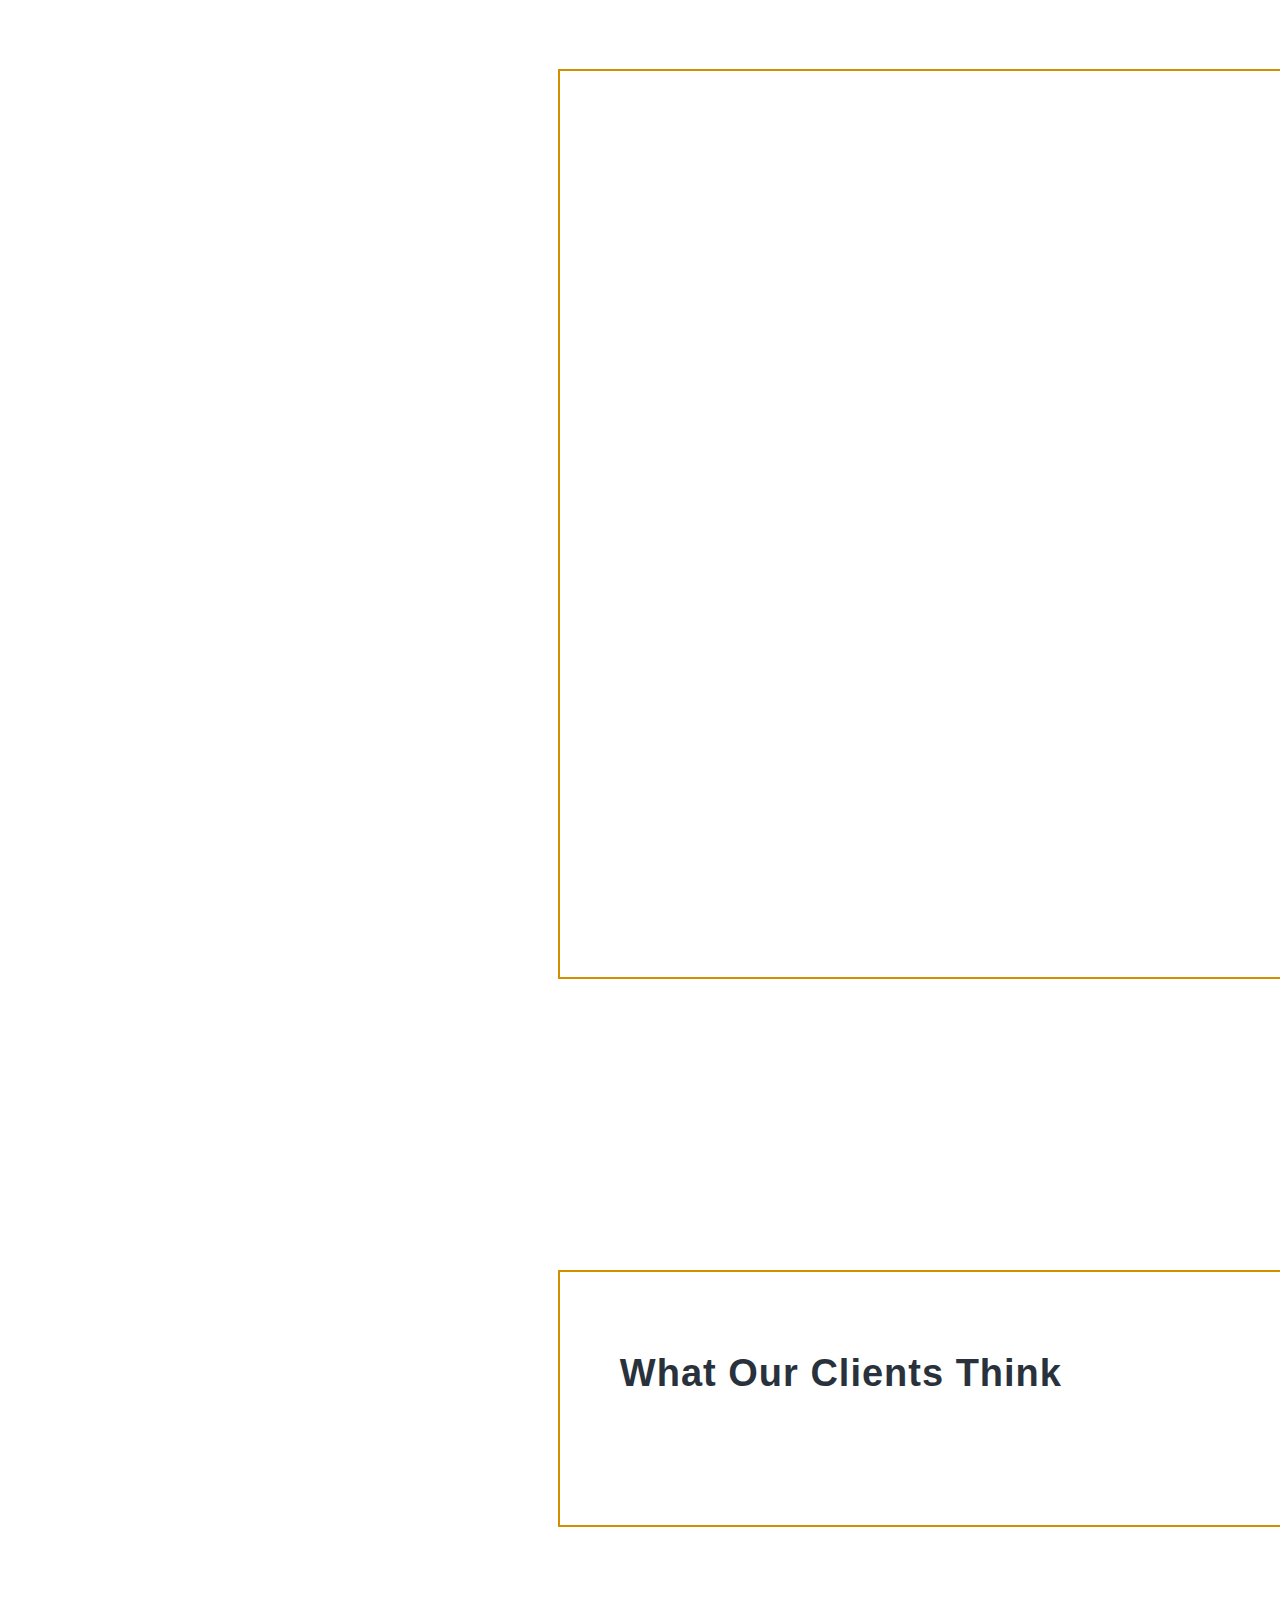
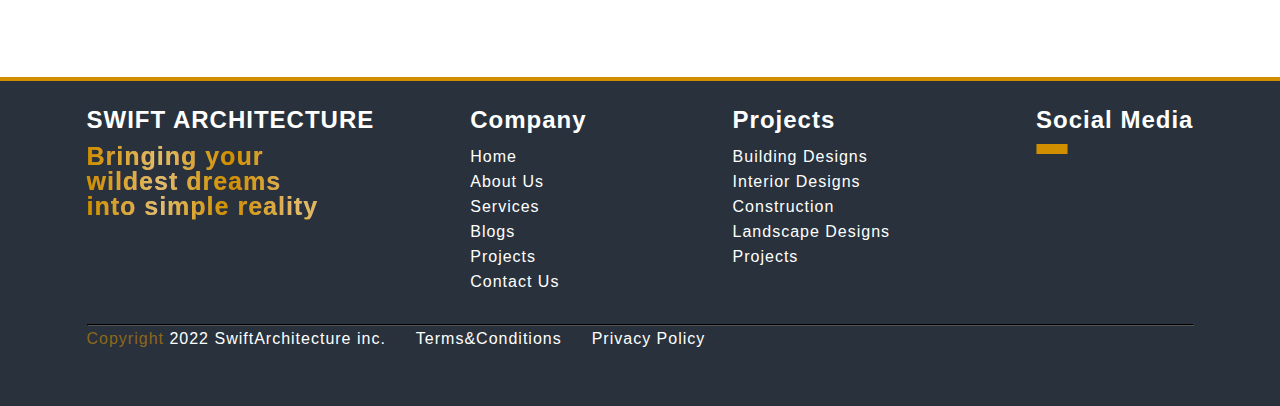
==== commit efd6fe2d: "First contact us commit" ====
--- a/index.html
+++ b/index.html
@@ -27,7 +27,7 @@
                                 <li><a href=".projects" data-after="Services">Services</a></li>
                                 <li><a href=".projects" data-after="Services">Blogs</a></li>
                                 <li><a href="#projects" data-after="Contact">Projects</a></li>
-                                <li><a href="#projects" data-after="Contact">Contact Us</a></li>
+                                <li><a href="./form.html" data-after="Contact">Contact Us</a></li>
                                 
                             </ul>    
                         </div>
@@ -101,7 +101,6 @@
                     <!-- <img src="https://static.dezeen.com/uploads/2018/07/marc-goodwin-archmospheres-dutch-architecture-studios-offices-_dezeen_2364_sq_e.jpg" alt="#"> -->
                     <div class="about-text" data-aos="fade-up" data-aos-delay="500"
                     data-aos-ease="ease-out" data-aos-offset="-15px" data-aos-duration="1000">
-                        
                         <!-- <div class="img"></div> -->
                         <h2>About Us</h2>
                         <h5 style="display: inline;">Architecture $ </h5><h3 class="subheading" style="display: inline;"> <span>Project Management</span></h3>
@@ -141,7 +140,7 @@
                     <div class="description">
                         <div class="square" data-aos="fade-up">
                             <div class="icon">
-                                <iconify-icon icon="ion:diamond-outline" style="color: #000;"></iconify-icon>
+                                <iconify-icon icon="ion:diamond-outline" width="30px" style="color: #000;"></iconify-icon>
                                 <!-- <img src="../assets/diamond.png" alt="" -->
                                  <!-- height="40px"> -->
                             </div>
@@ -159,7 +158,7 @@
                         <div class="square" data-aos="fade-up">
                             <div class="icon">
                                 <!-- <iconify-icon icon="carbon:security" flip="vertical" style="color: #000;"></iconify-icon> -->
-                                <iconify-icon icon="carbon:security" flip="vertical" style="color: #000;"></iconify-icon>
+                                <iconify-icon icon="carbon:security" width="30px" style="color: #000;"></iconify-icon>
                                 <!-- <img src="../assets/security.png" alt=""
                                  height="40px"> -->
                             </div>
@@ -174,8 +173,9 @@
                         </div>
                         <div class="square" data-aos="fade-up">
                             <div class="icon">
-                                <img src="../assets/diamond.png" alt=""
-                                 height="40px">
+                                <iconify-icon icon="mdi:curtains" width="30px" ></iconify-icon>
+                                <!-- <img src="../assets/diamond.png" alt=""
+                                 height="40px"> -->
                             </div>
                             <div class="square_text">
                                 <h2 class="heading1">Interior Design</h2>
@@ -191,8 +191,9 @@
                         </div>
                         <div class="square" data-aos="fade-up">
                             <div class="icon">
-                                <img src="../assets/diamond.png" alt=""
-                                 height="40px">
+                                <iconify-icon icon="game-icons:flower-pot" width="30px" color="black"></iconify-icon>
+                                <!-- <img src="../assets/diamond.png" alt=""
+                                 height="40px"> -->
                             </div>
                             <div class="square_text">
                                 <h2 class="heading1">Landscape Design</h2>
@@ -236,7 +237,8 @@
                              height="40px">
                         </div> -->
                         <h2 class="heading">What Our Clients Think</h2>
-                        <div class="square_text" data-aos="fade-up">
+                        <div class="square_text" data-aos="fade-up" data-aos-delay="500"
+                        data-aos-ease="ease-out" data-aos-offset="-15px" data-aos-duration="1000">
                         <!-- <div class="square_text_mask"></div>   -->
                             
                             <div class="client"> 
--- a/style.css
+++ b/style.css
@@ -860,7 +860,7 @@
     /* align-items: center;
     justify-content: center; */
     margin: auto;
-    margin-bottom: 30px;
+    /* margin-bottom: 30px; */
 }
 .footer-contents{
     width: 100%;
@@ -1155,3 +1155,10 @@
     }
 }
 /* END RESPONSIVENESS */
+
+
+
+/* FORM STYLE */
+
+
+/* END FORM STYLE */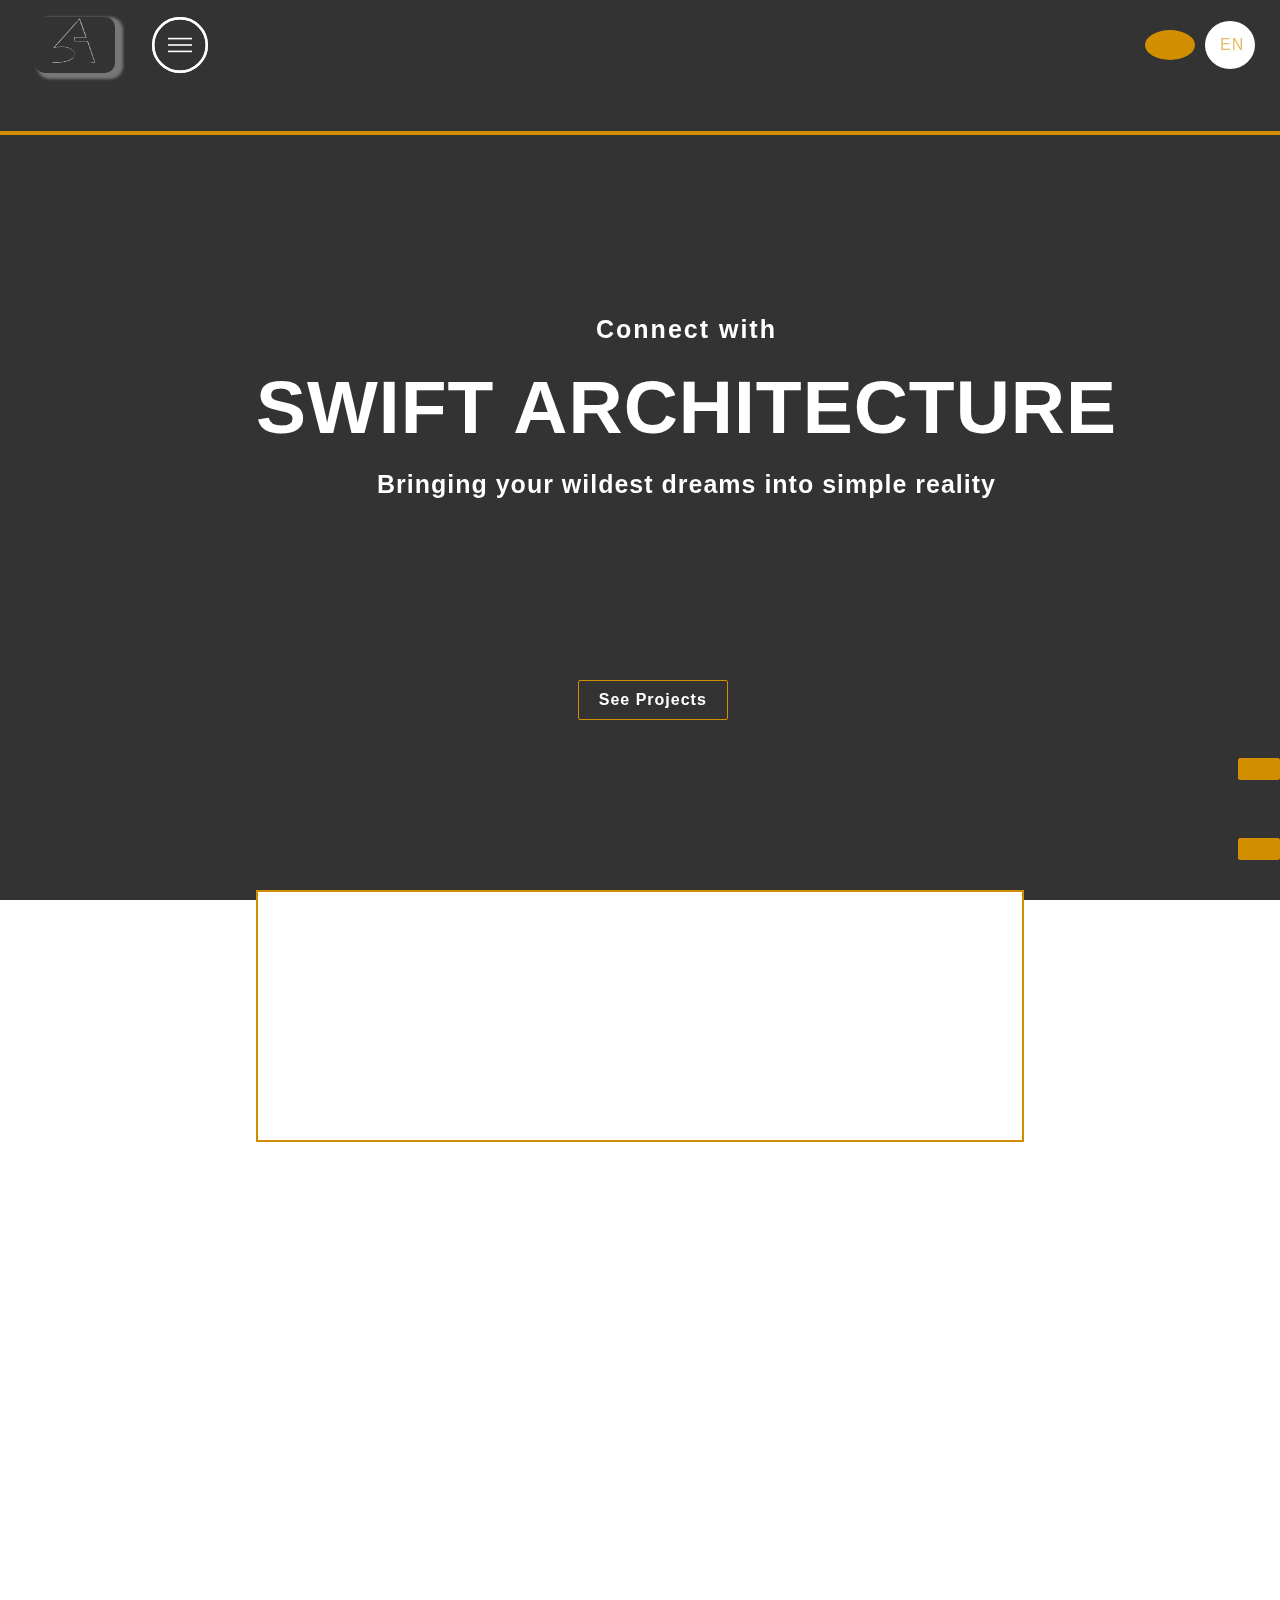
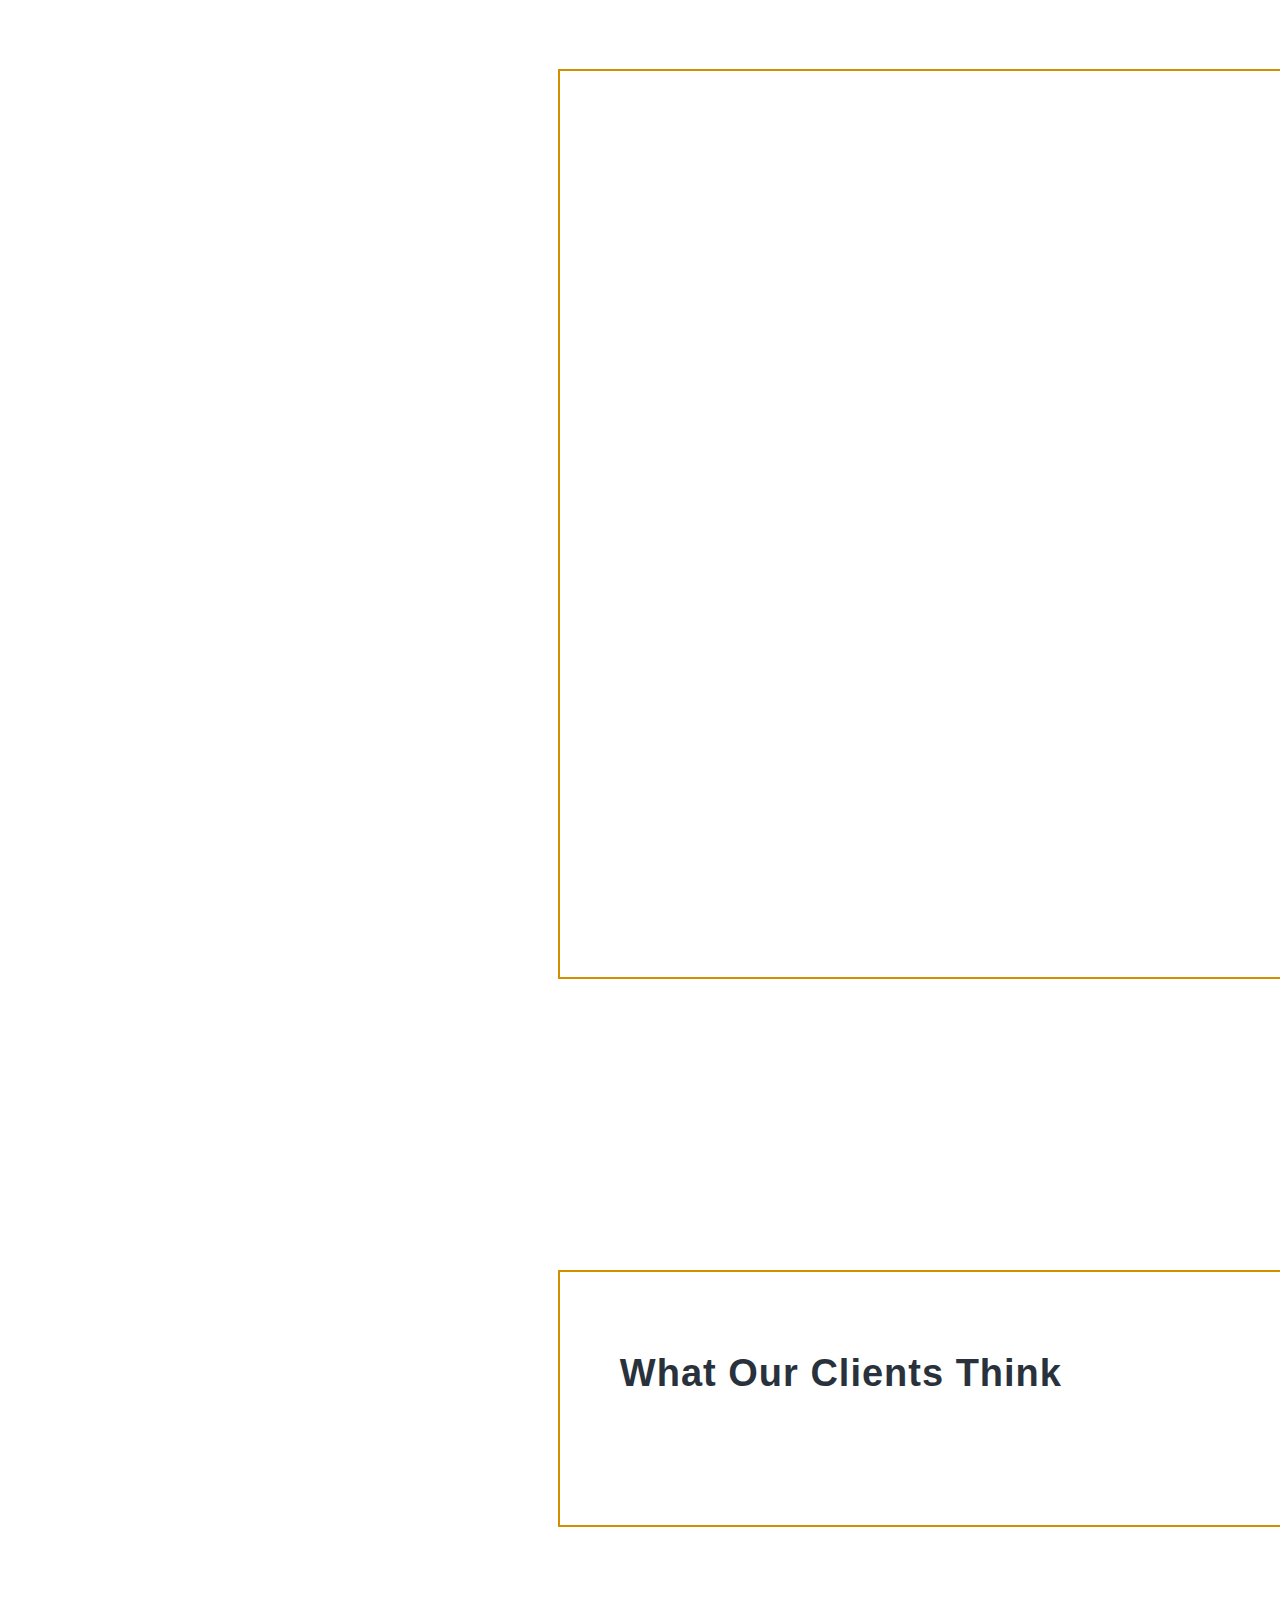
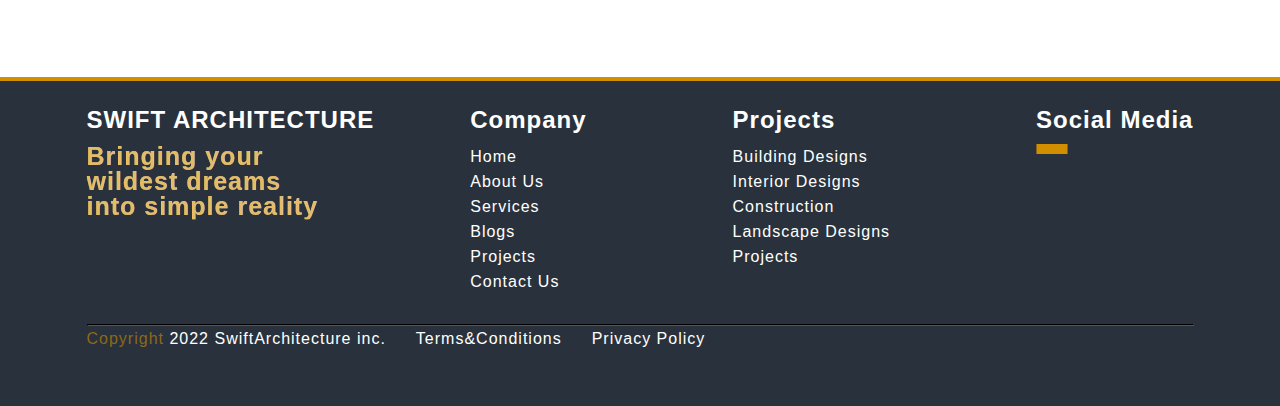
==== commit 9c2fe759: "contact us modify" ====
--- a/index.html
+++ b/index.html
@@ -239,8 +239,7 @@
                         <h2 class="heading">What Our Clients Think</h2>
                         <div class="square_text" data-aos="fade-up" data-aos-delay="500"
                         data-aos-ease="ease-out" data-aos-offset="-15px" data-aos-duration="1000">
-                        <!-- <div class="square_text_mask"></div>   -->
-                            
+                            <!-- <div class="square_text_mask"></div>   -->
                             <div class="client"> 
                                 <img src="../Architecture/assets/308.png" style="width: 100%;">
                                 <div class="words">
@@ -257,7 +256,7 @@
                                 <img src="../Architecture/assets/257.jpg" style="width: 100%;">
                                 <div class="words">
                                     <p class="subheading">
-                                        I cant believe there is a firm as meticulous as Swift!!!
+                                        I can't believe there is a firm as meticulous as Swift!!!
                                         I can't believe believe my dreams actually came into reality. 
                                     </p>
                                 </div>
--- a/style.css
+++ b/style.css
@@ -49,7 +49,8 @@
     bottom: 0;
     left: 0;
     z-index: -1;
-    background-image: radial-gradient(circle at 50% 50%,rgba(51,51,51,.5),rgba(51,51,51,.3));
+    /* background-image: radial-gradient(circle at 50% 50%,rgba(51,51,51,.5),rgba(51,51,51,.3)); */
+    background-image: radial-gradient(circle at 50% 50%,rgba(0,0,0,.8),rgba(0,0,0,.8));
 }
 main{
     max-width: 100%;
@@ -62,7 +63,7 @@
 }
 /* @media (min-aspect-ratio: 16/9){
     .back-video{
-        width: auto;
+        width: 100%;
         height: 100%;
     }
 } */
@@ -70,7 +71,7 @@
 #hero{
     height: 100vh;
     width: 100%;
-    background-image: url(https://www.studia-54.com/upload/iblock/05a/dwes5d4qma2uzk5yoxar0859eth1djxx/Skype_Video.mp4);
+    background-image: url(https://reformosa.pt/public/uploads/_/originals/c9e46682-1225-59f7-8596-67a74b011928.mp4);
     background-size: cover;
     background-position: center;
     color: #fff;
@@ -393,7 +394,8 @@
 }
 h3{
     /* color: rgb(167, 135, 135); */
-    background-image: linear-gradient(to left, #d18f00, white,#d18f00, white, #d18f00);
+    /* background-image: linear-gradient(to left, #d18f00, white,#d18f00, white, #d18f00); */
+    background-color: #fff;
     -webkit-background-clip: text;
     -moz-background-clip: text;
     background-clip: text;
